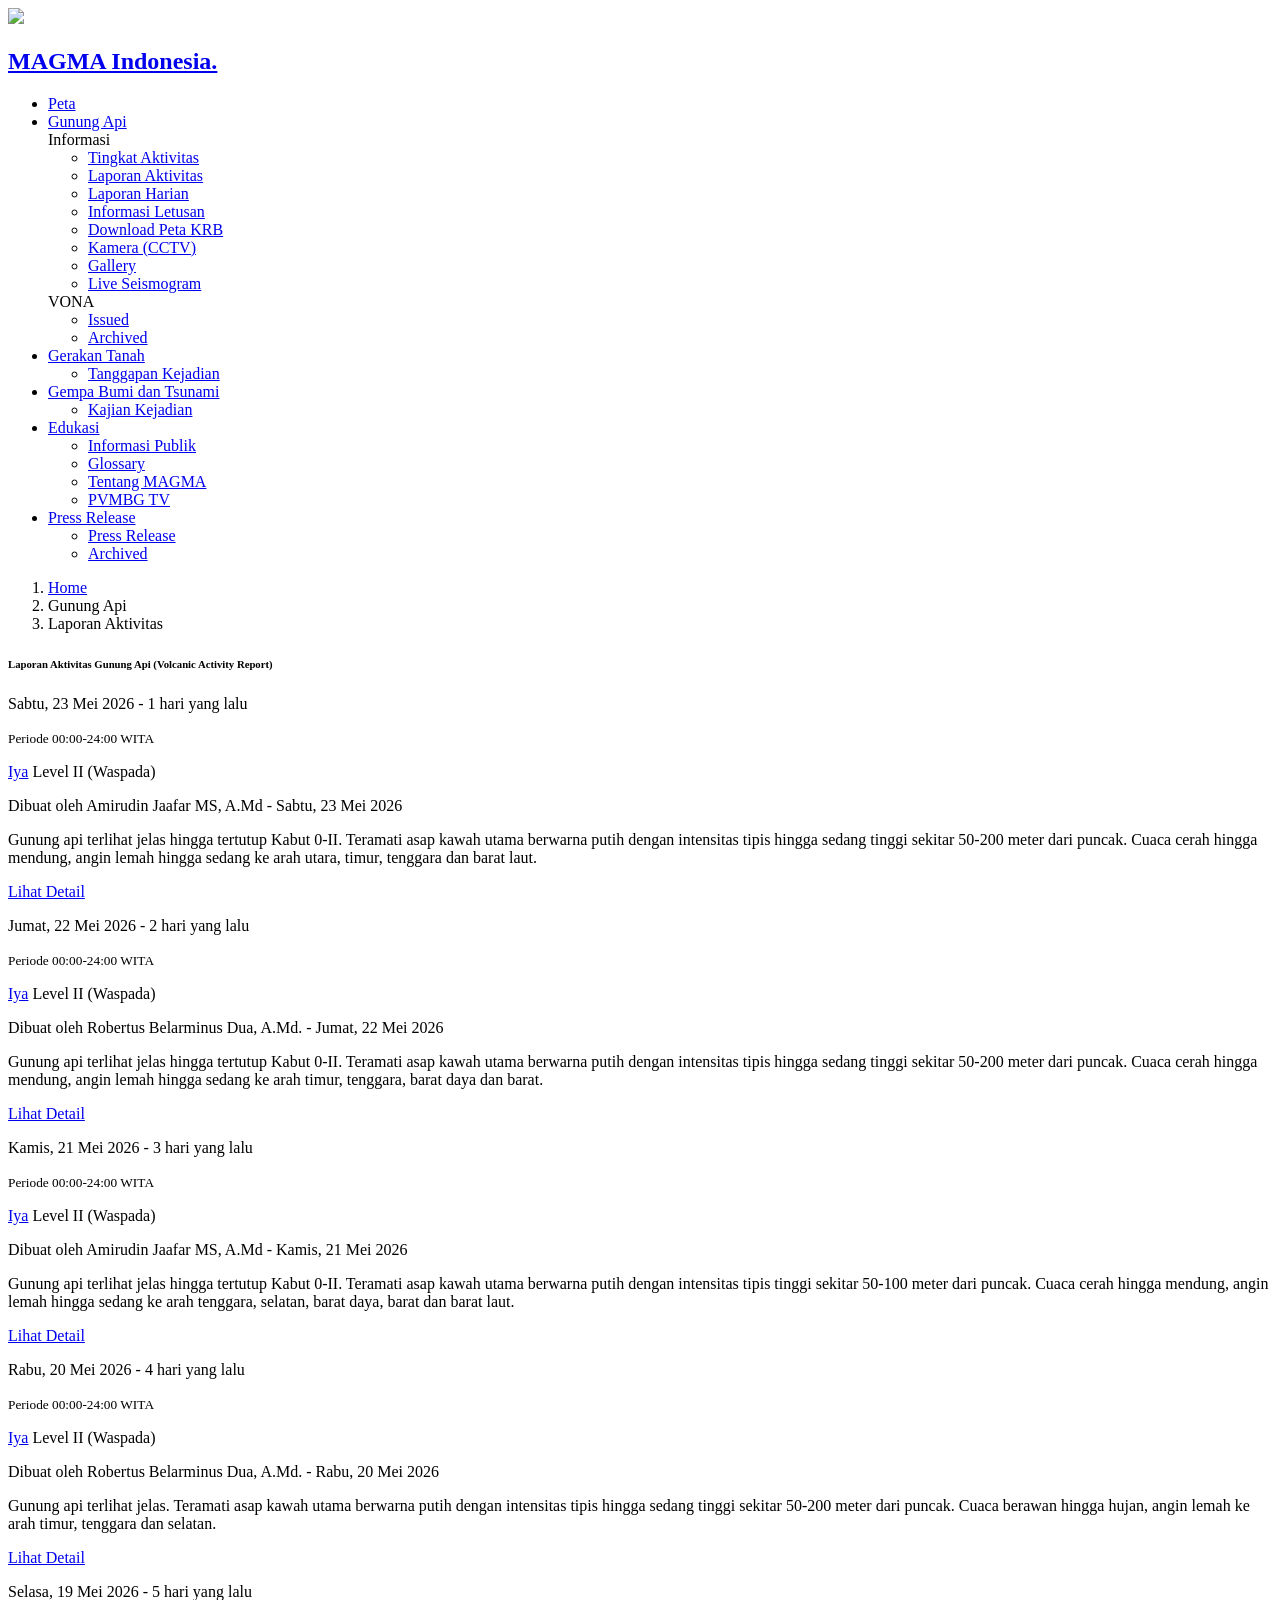
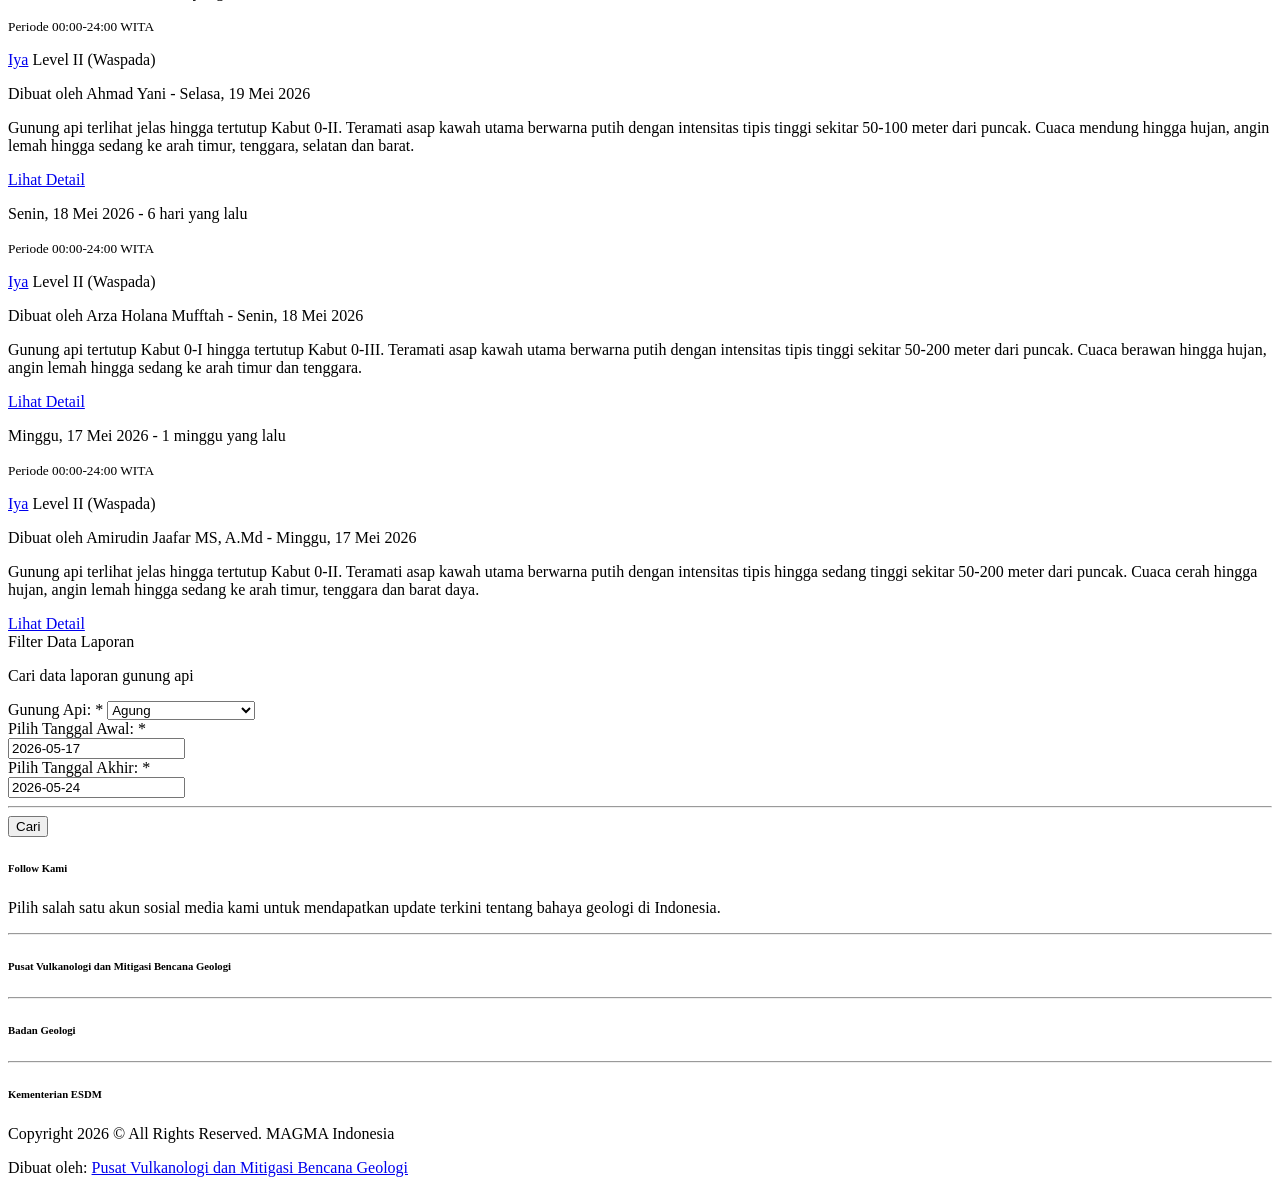
==== data/debug.html @ 9d94d9ad "update volcano data" ====
<!DOCTYPE html>
<html lang="id">

<head>
    <meta charset="utf-8">
    <meta http-equiv="X-UA-Compatible" content="IE=edge">
    <meta name="theme-color" content="#007fff">
    <meta name="csrf-token" content="izAGrKdZR914KlcEN2wjzM2YZmGk2jNeblJcuKtU">
    <meta name="viewport" content="width=device-width, initial-scale=1.0">
    <meta name="keywords" content="magma,esdm,bencana,gunungapi,pvmbg,badan geologi,vona,gempabumi,volcano" />

    <!-- Page title -->
    <title>Laporan Aktivitas Gunung Api
</title>
    <link rel="shortcut icon" href="https://magma.esdm.go.id/favicon.ico">
    <link rel="icon" type="image/png" href="https://magma.esdm.go.id/favicon-16x16.0.png" sizes="16x16">
    <link rel="icon" type="image/png" href="https://magma.esdm.go.id/favicon-32x32.0.png" sizes="32x32">
    <link rel="icon" type="image/png" href="https://magma.esdm.go.id/favicon-96x96.0.png" sizes="96x96">
    <link rel="icon" type="image/png" href="https://magma.esdm.go.id/favicon-192x192.0.png" sizes="192x192">
    <link rel="apple-touch-icon" href="https://magma.esdm.go.id/favicon-180x180.0.png" sizes="180x180">
    <link rel="dns-prefetch" href="https://magma.esdm.go.id">
    <link rel="dns-prefetch" href="https://magma.vsi.esdm.go.id/">
    <link itemprop="thumbnailUrl" href="https://magma.esdm.go.id/snapshot.png">

    <!-- Twitter -->
    <meta name="twitter:site" content="@id_magma">
    <meta name="twitter:creator" content="@KementerianESDM">
    <meta name="twitter:card" content="summary_large_image">
    <meta name="twitter:title" content="Laporan Aktivitas Gunung Api
">
    <meta name="twitter:description" content="MAGMA Indonesia">
    <meta name="twitter:image" content="https://magma.esdm.go.id/snapshot.png">

    <!-- Facebook -->
    <meta property="og:type" content="website"/>
    <meta property="og:url" content="https://magma.esdm.go.id">
    <meta property="og:title" content="Laporan Aktivitas Gunung Api
">
    <meta property="og:description" content="MAGMA Indonesia">
    <meta property="og:image" content="https://magma.esdm.go.id/snapshot.png">
    <meta property="og:image:secure_url" content="https://magma.esdm.go.id/snapshot.png">
    <meta property="og:image:type" content="image/png">
    <meta property="og:image:width" content="1200">
    <meta property="og:image:height" content="630">

    <!-- Meta -->
    <meta name="description" content="MAGMA Indonesia">
    <meta name="author" content="Pusat Vulkanologi dan Mitigasi Bencana Geologi">

    <!-- vendor css -->
    <link href="https://magma.esdm.go.id/slim/lib/font-awesome/css/font-awesome.css" rel="stylesheet">
    <link href="https://magma.esdm.go.id/slim/lib/Ionicons/css/ionicons.css" rel="stylesheet">
    <link href="https://magma.esdm.go.id/slim/lib/select2/css/select2.min.css" rel="stylesheet">

    <!-- Slim CSS -->
    <link rel="stylesheet" href="https://magma.esdm.go.id/css/icon-magma.css">
    <link rel="stylesheet" href="https://magma.esdm.go.id/slim/css/slim.css">
    <link rel="stylesheet" href="https://magma.esdm.go.id/slim/css/slim-magma.css">

    
    <!-- Global site tag (gtag.js) - Google Analytics -->
    <script async src="https://www.googletagmanager.com/gtag/js?id=UA-213713124-1"></script>
    <script>
        window.dataLayer = window.dataLayer || [];
        function gtag(){
            dataLayer.push(arguments);
        }
        gtag('js', new Date());

        gtag('config', 'UA-213713124-1');
    </script>
</head>
<body>

    <!-- Header -->
    <div class="slim-header">
    <div class="container">
        <div class="slim-header-left">
            <span><a href="https://www.esdm.go.id/" target="_blank"><img src="https://magma.esdm.go.id/images/logo/esdm.gif" style="height:32px;"></a></span>
            <h2 class="slim-logo mg-l-10"><span><a href="https://magma.esdm.go.id/v1">MAGMA Indonesia.</a></span></h2>
        </div>
    </div>
</div>
    <!-- Navbar -->
    <div class="slim-navbar">
    <div class="container">
        <ul class="nav">
            <li class="nav-item nav-item-10">
                <a class="nav-link" href="https://magma.esdm.go.id/v1">
                    <i class="icon ion-map"></i>
                    <span class="d-none d-xl-block">Peta </span>
                </a>
            </li>
            <li class="nav-item nav-item-15 with-sub active">
                <a class="nav-link" href="#">
                    <i class="icon icon-volcano-warning"></i>
                    <span class="d-none d-xl-block">Gunung Api </span>
                </a>
                <div class="sub-item">
                    <label class="label-section">Informasi</label>
                    <ul>
                        <li><a href="https://magma.esdm.go.id/v1/gunung-api/tingkat-aktivitas">Tingkat Aktivitas</a></li>
                        <li><a href="https://magma.esdm.go.id/v1/gunung-api/laporan">Laporan Aktivitas</a></li>
                        <li><a href="https://magma.esdm.go.id/v1/gunung-api/laporan-harian">Laporan Harian</a></li>
                        <li><a href="https://magma.esdm.go.id/v1/gunung-api/informasi-letusan">Informasi Letusan</a></li>
                        <li><a href="https://magma.esdm.go.id/v1/gunung-api/peta-kawasan-rawan-bencana">Download Peta KRB</a></li>
                        <li><a href="https://magma.esdm.go.id/v1/gunung-api/cctv">Kamera (CCTV)</a></li>
                        <li><a href="https://magma.esdm.go.id/v1/gunung-api/gallery">Gallery</a></li>
                        <li><a href="https://magma.esdm.go.id/v1/gunung-api/live-seismogram">Live Seismogram</a></li>
                    </ul>
                    <label class="label-section mg-t-15">VONA <i class="icon ion-plane"></i></label>
                    <ul>
                        <li><a href="https://magma.esdm.go.id/vona">Issued</a></li>
                        <li><a href="https://magma.esdm.go.id/v1/vona">Archived</a></li>
                    </ul>
                </div>
            </li>
            <li class="nav-item nav-item-20 with-sub ">
                <a class="nav-link" href="#">
                    <i class="icon icon-landslide"></i>
                    <span class="d-none d-xl-block">Gerakan Tanah </span>
                </a>
                <div class="sub-item">
                    <ul>
                        <li><a href="https://magma.esdm.go.id/v1/gerakan-tanah/tanggapan">Tanggapan Kejadian</a></li>
                    </ul>
                </div>
            </li>
            <li class="nav-item nav-item-25 with-sub ">
                <a class="nav-link" href="#">
                    <i class="icon icon-earthquake"></i>
                    <span class="d-none d-xl-block">Gempa Bumi dan Tsunami</span>
                </a>
                <div class="sub-item">
                    <ul>
                        <li><a href="https://magma.esdm.go.id/v1/gempa-bumi-dan-tsunami/kajian">Kajian Kejadian</a></li>
                    </ul>
                </div>
            </li>
            <li class="nav-item nav-item-15 with-sub ">
                <a class="nav-link" href="#">
                    <i class="icon ion-ios-paper-outline"></i>
                    <span class="d-none d-xl-block">Edukasi </span>
                </a>
                <div class="sub-item">
                    <ul>
                        <li><a href="https://magma.esdm.go.id/v1/edukasi">Informasi Publik</a></li>
                        <li><a href="https://magma.esdm.go.id/v1/edukasi/glossary">Glossary</a></li>
                        <li><a href="https://magma.esdm.go.id/v1/edukasi/magma-indonesia">Tentang MAGMA</a></li>
                        <li><a href="https://www.youtube.com/channel/UCl6iW8jAJ9X-Fv68GIkCG_Q" target="_blank">PVMBG TV</a></li>
                    </ul>
                </div>
            </li>
            <li class="nav-item nav-item-15 with-sub ">
                <a class="nav-link" href="#">
                    <i class="icon ion-ios-bookmarks-outline"></i>
                    <span class="d-none d-xl-block">Press Release </span>
                </a>
                <div class="sub-item">
                    <ul>
                        <li><a href="https://magma.esdm.go.id/press-release">Press Release</a></li>
                        <li><a href="https://magma.esdm.go.id/v1/press-release">Archived</a></li>
                    </ul>
                </div>
            </li>
        </ul>
    </div>
</div>
    <!-- Main Panel -->
    <div class="slim-mainpanel ">
    <div class="container">
        <div class="slim-pageheader">
            <ol class="breadcrumb slim-breadcrumb">
                <li class="breadcrumb-item"><a href="https://magma.esdm.go.id/v1">Home</a></li>
                <li class="breadcrumb-item"><a>Gunung Api</a></li>
<li class="breadcrumb-item active" aria-current="page">Laporan Aktivitas</li>
            </ol>
            <h6 class="slim-pagetitle">Laporan Aktivitas Gunung Api (Volcanic Activity Report)
</h6>
        </div>

        <div class="row row-sm row-timeline">
    <div class="col-lg-8">

                <div class="card pd-30 mg-b-30">

            

            <div class="timeline-group mg-t-20 mg-b-20">
                
                                <div class="timeline-item timeline-day">
                    <div class="timeline-time"></div>
                    <div class="timeline-body">
                        <p class="timeline-date">Sabtu, 23 Mei 2026 - 1 hari yang lalu</p>
                     </div>
                </div>
                
                                <div class="timeline-item">
                    <div class="timeline-time">
                        <small>Periode 00:00-24:00 WITA</small>
                    </div>
                    <div class="timeline-body">
                        <p class="timeline-title"><a href="#">Iya</a>
                                                    <span class="badge badge-warning tx-white">Level II (Waspada)</span>
                            </p>
                        <p class="timeline-author">Dibuat oleh <span class="tx-primary">Amirudin Jaafar MS, A.Md</span> - Sabtu, 23 Mei 2026</p>
                        <div class="card bd-0 bd-b">
                            <div class="row no-gutters">
                                <div class="col-xs-12 col-md-12">
                                    <p>Gunung api terlihat jelas hingga tertutup Kabut 0-II. Teramati asap kawah utama berwarna putih dengan intensitas tipis hingga sedang tinggi sekitar 50-200 meter dari puncak. Cuaca cerah hingga mendung, angin lemah hingga sedang ke arah utara, timur, tenggara dan barat laut. </p>
                                    <a href="https://magma.esdm.go.id/v1/gunung-api/laporan/316362?signature=23a4063247556268918be1ad4d084ca3a4b3a81c49be5d088a3fd3ffa57e6f26" class="card-link">Lihat Detail</a>
                                </div>
                            </div>
                        </div>
                    </div>
                </div>
                
                
                                <div class="timeline-item timeline-day">
                    <div class="timeline-time"></div>
                    <div class="timeline-body">
                        <p class="timeline-date">Jumat, 22 Mei 2026 - 2 hari yang lalu</p>
                     </div>
                </div>
                
                                <div class="timeline-item">
                    <div class="timeline-time">
                        <small>Periode 00:00-24:00 WITA</small>
                    </div>
                    <div class="timeline-body">
                        <p class="timeline-title"><a href="#">Iya</a>
                                                    <span class="badge badge-warning tx-white">Level II (Waspada)</span>
                            </p>
                        <p class="timeline-author">Dibuat oleh <span class="tx-primary">Robertus Belarminus Dua, A.Md.</span> - Jumat, 22 Mei 2026</p>
                        <div class="card bd-0 bd-b">
                            <div class="row no-gutters">
                                <div class="col-xs-12 col-md-12">
                                    <p>Gunung api terlihat jelas hingga tertutup Kabut 0-II. Teramati asap kawah utama berwarna putih dengan intensitas tipis hingga sedang tinggi sekitar 50-200 meter dari puncak. Cuaca cerah hingga mendung, angin lemah hingga sedang ke arah timur, tenggara, barat daya dan barat. </p>
                                    <a href="https://magma.esdm.go.id/v1/gunung-api/laporan/316289?signature=fb4c15b59e097e4c2ee679fe0a010a39b4cafa8a640874bb4e7d9cbe70e10c42" class="card-link">Lihat Detail</a>
                                </div>
                            </div>
                        </div>
                    </div>
                </div>
                
                
                                <div class="timeline-item timeline-day">
                    <div class="timeline-time"></div>
                    <div class="timeline-body">
                        <p class="timeline-date">Kamis, 21 Mei 2026 - 3 hari yang lalu</p>
                     </div>
                </div>
                
                                <div class="timeline-item">
                    <div class="timeline-time">
                        <small>Periode 00:00-24:00 WITA</small>
                    </div>
                    <div class="timeline-body">
                        <p class="timeline-title"><a href="#">Iya</a>
                                                    <span class="badge badge-warning tx-white">Level II (Waspada)</span>
                            </p>
                        <p class="timeline-author">Dibuat oleh <span class="tx-primary">Amirudin Jaafar MS, A.Md</span> - Kamis, 21 Mei 2026</p>
                        <div class="card bd-0 bd-b">
                            <div class="row no-gutters">
                                <div class="col-xs-12 col-md-12">
                                    <p>Gunung api terlihat jelas hingga tertutup Kabut 0-II. Teramati asap kawah utama berwarna putih dengan intensitas tipis tinggi sekitar 50-100 meter dari puncak. Cuaca cerah hingga mendung, angin lemah hingga sedang ke arah tenggara, selatan, barat daya, barat dan barat laut. </p>
                                    <a href="https://magma.esdm.go.id/v1/gunung-api/laporan/316199?signature=b5d12fa86f3ef59e9e86922dac41195d60e199ada518dcdb09639b5f84aa5a48" class="card-link">Lihat Detail</a>
                                </div>
                            </div>
                        </div>
                    </div>
                </div>
                
                
                                <div class="timeline-item timeline-day">
                    <div class="timeline-time"></div>
                    <div class="timeline-body">
                        <p class="timeline-date">Rabu, 20 Mei 2026 - 4 hari yang lalu</p>
                     </div>
                </div>
                
                                <div class="timeline-item">
                    <div class="timeline-time">
                        <small>Periode 00:00-24:00 WITA</small>
                    </div>
                    <div class="timeline-body">
                        <p class="timeline-title"><a href="#">Iya</a>
                                                    <span class="badge badge-warning tx-white">Level II (Waspada)</span>
                            </p>
                        <p class="timeline-author">Dibuat oleh <span class="tx-primary">Robertus Belarminus Dua, A.Md.</span> - Rabu, 20 Mei 2026</p>
                        <div class="card bd-0 bd-b">
                            <div class="row no-gutters">
                                <div class="col-xs-12 col-md-12">
                                    <p>Gunung api terlihat jelas. Teramati asap kawah utama berwarna putih dengan intensitas tipis hingga sedang tinggi sekitar 50-200 meter dari puncak. Cuaca berawan hingga hujan, angin lemah ke arah timur, tenggara dan selatan. </p>
                                    <a href="https://magma.esdm.go.id/v1/gunung-api/laporan/316113?signature=5d51a34670b6c541ec24b36579b0902650d4d9a52ac9d5f2068bf8ab67729e5f" class="card-link">Lihat Detail</a>
                                </div>
                            </div>
                        </div>
                    </div>
                </div>
                
                
                                <div class="timeline-item timeline-day">
                    <div class="timeline-time"></div>
                    <div class="timeline-body">
                        <p class="timeline-date">Selasa, 19 Mei 2026 - 5 hari yang lalu</p>
                     </div>
                </div>
                
                                <div class="timeline-item">
                    <div class="timeline-time">
                        <small>Periode 00:00-24:00 WITA</small>
                    </div>
                    <div class="timeline-body">
                        <p class="timeline-title"><a href="#">Iya</a>
                                                    <span class="badge badge-warning tx-white">Level II (Waspada)</span>
                            </p>
                        <p class="timeline-author">Dibuat oleh <span class="tx-primary">Ahmad Yani</span> - Selasa, 19 Mei 2026</p>
                        <div class="card bd-0 bd-b">
                            <div class="row no-gutters">
                                <div class="col-xs-12 col-md-12">
                                    <p>Gunung api terlihat jelas hingga tertutup Kabut 0-II. Teramati asap kawah utama berwarna putih dengan intensitas tipis tinggi sekitar 50-100 meter dari puncak. Cuaca mendung hingga hujan, angin lemah hingga sedang ke arah timur, tenggara, selatan dan barat. </p>
                                    <a href="https://magma.esdm.go.id/v1/gunung-api/laporan/316036?signature=3a2b2433fe296618f76ab4b224381fcead513b5dabf8935848badaebe28c27d6" class="card-link">Lihat Detail</a>
                                </div>
                            </div>
                        </div>
                    </div>
                </div>
                
                
                                <div class="timeline-item timeline-day">
                    <div class="timeline-time"></div>
                    <div class="timeline-body">
                        <p class="timeline-date">Senin, 18 Mei 2026 - 6 hari yang lalu</p>
                     </div>
                </div>
                
                                <div class="timeline-item">
                    <div class="timeline-time">
                        <small>Periode 00:00-24:00 WITA</small>
                    </div>
                    <div class="timeline-body">
                        <p class="timeline-title"><a href="#">Iya</a>
                                                    <span class="badge badge-warning tx-white">Level II (Waspada)</span>
                            </p>
                        <p class="timeline-author">Dibuat oleh <span class="tx-primary">Arza Holana Mufftah</span> - Senin, 18 Mei 2026</p>
                        <div class="card bd-0 bd-b">
                            <div class="row no-gutters">
                                <div class="col-xs-12 col-md-12">
                                    <p>Gunung api tertutup Kabut 0-I hingga tertutup Kabut 0-III. Teramati asap kawah utama berwarna putih dengan intensitas tipis tinggi sekitar 50-200 meter dari puncak. Cuaca berawan hingga hujan, angin lemah hingga sedang ke arah timur dan tenggara. </p>
                                    <a href="https://magma.esdm.go.id/v1/gunung-api/laporan/315941?signature=a27db870884a4105f92740f347c3bfb7a1f8d95af1a8e44e566303789b4bd67c" class="card-link">Lihat Detail</a>
                                </div>
                            </div>
                        </div>
                    </div>
                </div>
                
                
                                <div class="timeline-item timeline-day">
                    <div class="timeline-time"></div>
                    <div class="timeline-body">
                        <p class="timeline-date">Minggu, 17 Mei 2026 - 1 minggu yang lalu</p>
                     </div>
                </div>
                
                                <div class="timeline-item">
                    <div class="timeline-time">
                        <small>Periode 00:00-24:00 WITA</small>
                    </div>
                    <div class="timeline-body">
                        <p class="timeline-title"><a href="#">Iya</a>
                                                    <span class="badge badge-warning tx-white">Level II (Waspada)</span>
                            </p>
                        <p class="timeline-author">Dibuat oleh <span class="tx-primary">Amirudin Jaafar MS, A.Md</span> - Minggu, 17 Mei 2026</p>
                        <div class="card bd-0 bd-b">
                            <div class="row no-gutters">
                                <div class="col-xs-12 col-md-12">
                                    <p>Gunung api terlihat jelas hingga tertutup Kabut 0-II. Teramati asap kawah utama berwarna putih dengan intensitas tipis hingga sedang tinggi sekitar 50-200 meter dari puncak. Cuaca cerah hingga hujan, angin lemah hingga sedang ke arah timur, tenggara dan barat daya. </p>
                                    <a href="https://magma.esdm.go.id/v1/gunung-api/laporan/315856?signature=13775902e6aca395e2fc45bde2648ecb3d767ac00674ff8d9ee0603859bb72a4" class="card-link">Lihat Detail</a>
                                </div>
                            </div>
                        </div>
                    </div>
                </div>
                
                            </div>

            

        </div>
            </div>

    <div class="col-lg-4">
        <div class="card card-connection">
            <label class="slim-card-title">Filter Data Laporan</label>
            <p>Cari data laporan gunung api</p>
            <form class="form-layout" role="form" method="GET" action="https://magma.esdm.go.id/v1/gunung-api/laporan/search/q">
                <div class="row">
                    <div class="col-lg-12">
                        <div class="form-group mg-t-10">
                            <label class="form-control-label">Gunung Api: <span class="tx-danger">*</span></label>
                            <select name="code" class="form-control select2-show-search" data-placeholder="Pilih Gunung Api">
                                <option label="Choose one"></option>
                                                                                                <option value="AGU" selected>Agung</option>
                                                                                                                                <option value="AMB">Ambang</option>
                                                                                                                                <option value="KRA">Anak Krakatau</option>
                                                                                                                                <option value="RAN">Anak Ranakah</option>
                                                                                                                                <option value="WEL">Arjuno Welirang</option>
                                                                                                                                <option value="AWU">Awu</option>
                                                                                                                                <option value="BAN">Banda Api</option>
                                                                                                                                <option value="BAT">Batur</option>
                                                                                                                                <option value="TAR">Batutara</option>
                                                                                                                                <option value="BRO">Bromo</option>
                                                                                                                                <option value="TEL">Bur Ni Telong</option>
                                                                                                                                <option value="CER">Ciremai</option>
                                                                                                                                <option value="COL">Colo</option>
                                                                                                                                <option value="DEM">Dempo</option>
                                                                                                                                <option value="DIE">Dieng</option>
                                                                                                                                <option value="DUK">Dukono</option>
                                                                                                                                <option value="EBU">Ebulobo</option>
                                                                                                                                <option value="EGO">Egon</option>
                                                                                                                                <option value="GAL">Galunggung</option>
                                                                                                                                <option value="GML">Gamalama</option>
                                                                                                                                <option value="GMK">Gamkonora</option>
                                                                                                                                <option value="GED">Gede</option>
                                                                                                                                <option value="GUN">Guntur</option>
                                                                                                                                <option value="HOB">Hobal</option>
                                                                                                                                <option value="IBU">Ibu</option>
                                                                                                                                <option value="IJE">Ijen</option>
                                                                                                                                <option value="WER">Ile Werung</option>
                                                                                                                                <option value="BOL">Ili Boleng</option>
                                                                                                                                <option value="LEW">Ili Lewotolok</option>
                                                                                                                                <option value="LIK">Inielika</option>
                                                                                                                                <option value="RIE">Inierie</option>
                                                                                                                                <option value="IYA">Iya</option>
                                                                                                                                <option value="KAB">Kaba</option>
                                                                                                                                <option value="KAR">Karangetang</option>
                                                                                                                                <option value="KLM">Kelimutu</option>
                                                                                                                                <option value="KLD">Kelud</option>
                                                                                                                                <option value="KER">Kerinci</option>
                                                                                                                                <option value="KIE">Kie Besi</option>
                                                                                                                                <option value="LAM">Lamongan</option>
                                                                                                                                <option value="LER">Lereboleng</option>
                                                                                                                                <option value="LWK">Lewotobi Laki-laki</option>
                                                                                                                                <option value="LWP">Lewotobi Perempuan</option>
                                                                                                                                <option value="LOK">Lokon</option>
                                                                                                                                <option value="MAH">Mahawu</option>
                                                                                                                                <option value="MAR">Marapi</option>
                                                                                                                                <option value="MER">Merapi</option>
                                                                                                                                <option value="PAP">Papandayan</option>
                                                                                                                                <option value="PEU">Peut Sague</option>
                                                                                                                                <option value="RAU">Raung</option>
                                                                                                                                <option value="RIN">Rinjani</option>
                                                                                                                                <option value="ROK">Rokatenda</option>
                                                                                                                                <option value="RUA">Ruang</option>
                                                                                                                                <option value="SAL">Salak</option>
                                                                                                                                <option value="SAN">Sangeangapi</option>
                                                                                                                                <option value="SMR">Semeru</option>
                                                                                                                                <option value="SEU">Seulawah Agam</option>
                                                                                                                                <option value="SIN">Sinabung</option>
                                                                                                                                <option value="SIR">Sirung</option>
                                                                                                                                <option value="SLA">Slamet</option>
                                                                                                                                <option value="SOP">Soputan</option>
                                                                                                                                <option value="SOR">Sorikmarapi</option>
                                                                                                                                <option value="SBG">Sumbing</option>
                                                                                                                                <option value="SUN">Sundoro</option>
                                                                                                                                <option value="TAL">Talang</option>
                                                                                                                                <option value="TAM">Tambora</option>
                                                                                                                                <option value="TAN">Tandikat</option>
                                                                                                                                <option value="TGK">Tangkoko</option>
                                                                                                                                <option value="TPR">Tangkuban Parahu</option>
                                                                                                                                <option value="TEO">Teon</option>
                                                                                                                                <option value="WUR">Wurlali</option>
                                                                                            </select>
                        </div>
                        <div class="form-group">
                            <label class="form-control-label">Pilih Tanggal Awal: <span class="tx-danger">*</span></label>
                            <div class="input-group">
                                <div class="input-group-prepend">
                                    <div class="input-group-text">
                                    <i class="icon ion-calendar tx-16 lh-0 op-6"></i>
                                    </div>
                                </div>
                                <input id="start" value="2026-05-17" name="start" type="text" class="form-control fc-datepicker" placeholder="2026-05-17">
                            </div>
                        </div>
                        <div class="form-group">
                            <label class="form-control-label">Pilih Tanggal Akhir: <span class="tx-danger">*</span></label>
                            <div class="input-group">
                                <div class="input-group-prepend">
                                    <div class="input-group-text">
                                    <i class="icon ion-calendar tx-16 lh-0 op-6"></i>
                                    </div>
                                </div>
                                <input id="end" value="2026-05-24" name="end" type="text" class="form-control fc-datepicker" placeholder="2026-05-24">
                            </div>
                        </div>
                        <hr>
                        <div class="form-group">
                            <button type="submit" class="form-control btn btn-primary btn-block mg-b-10">Cari</button>
                        </div>
                    </div>
                </div>
            </form>
        </div>

        <div class="mg-t-20">
            <div class="card pd-20">
    <h6 class="slim-card-title">Follow Kami</h6>
    <p>Pilih salah satu akun sosial media kami untuk mendapatkan update terkini tentang bahaya geologi di Indonesia.</p>
    <hr>
    <h6 class="slim-card-title">Pusat Vulkanologi dan Mitigasi Bencana Geologi</h6>
    <div class="tx-20">
        <a href="https://www.facebook.com/pvmbg" class="tx-primary mg-r-5"><i class="fa fa-facebook"></i></a>
        <a href="https://twitter.com/pvmbg_" class="tx-info mg-r-5"><i class="fa fa-twitter"></i></a>
        <a href="https://www.instagram.com/pvmbg_/" class="tx-pink mg-r-5"><i class="fa fa-instagram"></i></a>
    </div>
    <hr>
    <h6 class="slim-card-title">Badan Geologi</h6>
    <div class="tx-20">
        <a href="https://www.facebook.com/Badan-Geologi-401815270183848/" class="tx-primary mg-r-5"><i class="fa fa-facebook"></i></a>
        <a href="https://twitter.com/kabargeologi" class="tx-info mg-r-5"><i class="fa fa-twitter"></i></a>
        <a href="https://www.instagram.com/kabargeologi/" class="tx-pink mg-r-5"><i class="fa fa-instagram"></i></a>
    </div>
    <hr>
    <h6 class="slim-card-title">Kementerian ESDM</h6>
    <div class="tx-20">
        <a href="https://www.facebook.com/kesdm/" class="tx-primary mg-r-5"><i class="fa fa-facebook"></i></a>
        <a href="https://twitter.com/kementerianesdm" class="tx-info mg-r-5"><i class="fa fa-twitter"></i></a>
        <a href="https://www.instagram.com/kesdm/" class="tx-pink mg-r-5"><i class="fa fa-instagram"></i></a>
    </div>
</div>        </div>
    </div>
</div>
    </div>
</div>
    <!-- Footer -->
    <div class="slim-footer">
    <div class="container">
        <p>Copyright 2026 &copy; All Rights Reserved. MAGMA Indonesia</p>
        <p>Dibuat oleh: <a href="#">Pusat Vulkanologi dan Mitigasi Bencana Geologi</a></p>
    </div>
</div>
    <!-- Vendor scripts -->
    <script src="https://magma.esdm.go.id/slim/lib/jquery/js/jquery.js"></script>
<script src="https://magma.esdm.go.id/slim/lib/popper.js/js/popper.js"></script>
<script src="https://magma.esdm.go.id/slim/lib/bootstrap/js/bootstrap.js"></script>
<script src="https://magma.esdm.go.id/slim/js/slim.js"></script>
<script src="https://magma.esdm.go.id/slim/lib/moment/js/moment.js"></script>
<script src="https://magma.esdm.go.id/slim/lib/jquery-ui/js/jquery-ui.js"></script>
<script src="https://magma.esdm.go.id/slim/lib/select2/js/select2.full.min.js"></script>
<script>
$(function(){
    'use strict'

    // Datepicker
    $('.fc-datepicker').datepicker({
        constrainInput: true,
        dateFormat: 'yy-mm-dd',
        showOtherMonths: true,
        selectOtherMonths: true,
        maxDate: 0,
        minDate: new Date(2018, 1 - 1, 1)
    });

    $('#start').datepicker({
        defaultDate: -7
    });

});
</script>

</body>
</html>
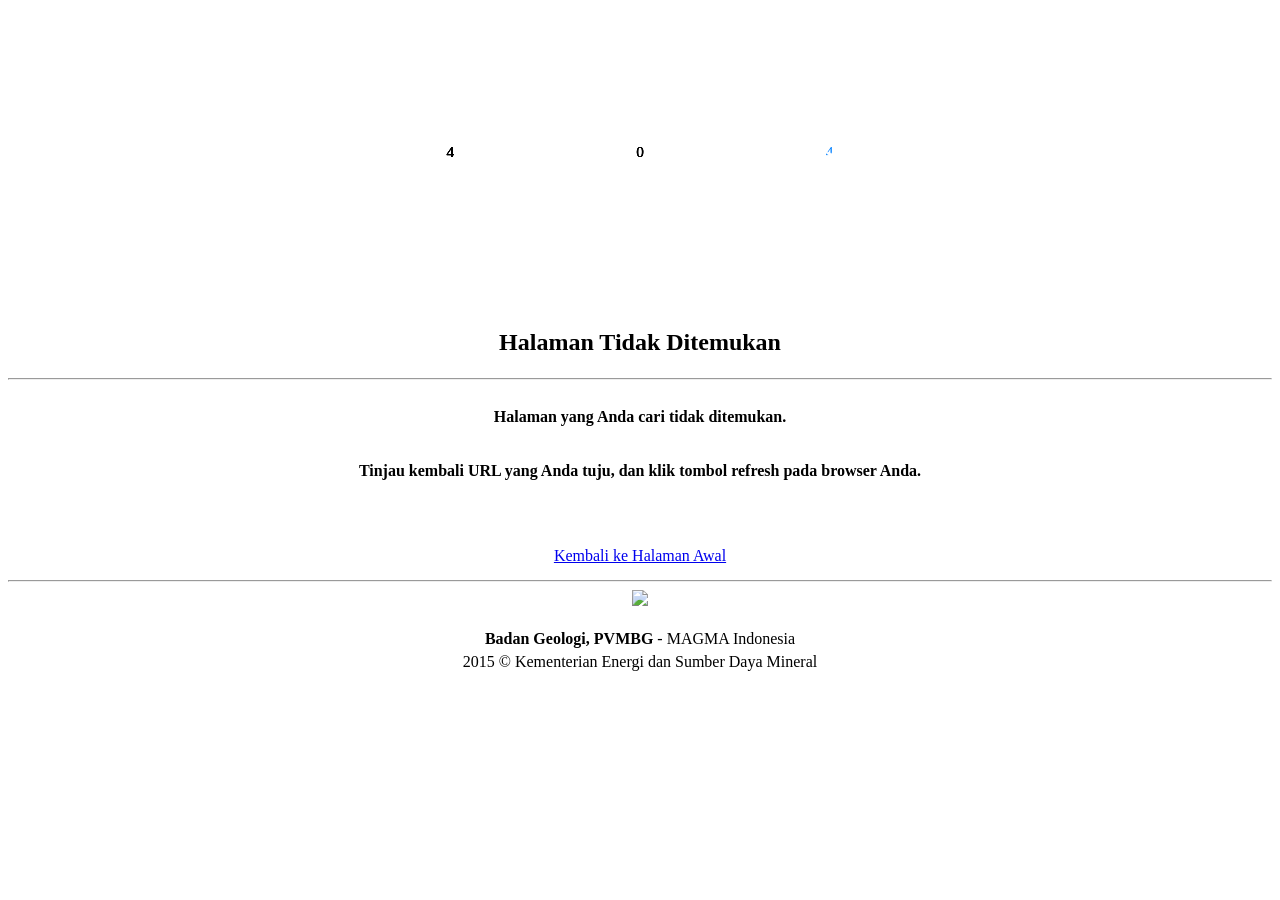
==== commit 7a288f21: "update volcano data" ====
--- a/data/debug.html
+++ b/data/debug.html
@@ -3,572 +3,83 @@
 
 <head>
     <meta charset="utf-8">
+    <meta name="viewport" content="width=device-width, initial-scale=1.0">
     <meta http-equiv="X-UA-Compatible" content="IE=edge">
-    <meta name="theme-color" content="#007fff">
-    <meta name="csrf-token" content="izAGrKdZR914KlcEN2wjzM2YZmGk2jNeblJcuKtU">
-    <meta name="viewport" content="width=device-width, initial-scale=1.0">
-    <meta name="keywords" content="magma,esdm,bencana,gunungapi,pvmbg,badan geologi,vona,gempabumi,volcano" />
 
     <!-- Page title -->
-    <title>Laporan Aktivitas Gunung Api
-</title>
-    <link rel="shortcut icon" href="https://magma.esdm.go.id/favicon.ico">
-    <link rel="icon" type="image/png" href="https://magma.esdm.go.id/favicon-16x16.0.png" sizes="16x16">
-    <link rel="icon" type="image/png" href="https://magma.esdm.go.id/favicon-32x32.0.png" sizes="32x32">
-    <link rel="icon" type="image/png" href="https://magma.esdm.go.id/favicon-96x96.0.png" sizes="96x96">
-    <link rel="icon" type="image/png" href="https://magma.esdm.go.id/favicon-192x192.0.png" sizes="192x192">
-    <link rel="apple-touch-icon" href="https://magma.esdm.go.id/favicon-180x180.0.png" sizes="180x180">
-    <link rel="dns-prefetch" href="https://magma.esdm.go.id">
-    <link rel="dns-prefetch" href="https://magma.vsi.esdm.go.id/">
-    <link itemprop="thumbnailUrl" href="https://magma.esdm.go.id/snapshot.png">
+    <title>Halaman Tidak Ditemukan</title>
+    <link href="https://magma.esdm.go.id/favicon.png" rel="shortcut icon">
+    <link rel="stylesheet" href="https://magma.esdm.go.id/vendor/bootstrap/dist/css/bootstrap.css" />
+    <link rel="stylesheet" href="https://magma.esdm.go.id/styles/style.css">
+    <link rel="stylesheet" href="https://magma.esdm.go.id/styles/app.css">
+    <link rel="stylesheet" href="https://magma.esdm.go.id/styles/404.min.css">
 
-    <!-- Twitter -->
-    <meta name="twitter:site" content="@id_magma">
-    <meta name="twitter:creator" content="@KementerianESDM">
-    <meta name="twitter:card" content="summary_large_image">
-    <meta name="twitter:title" content="Laporan Aktivitas Gunung Api
-">
-    <meta name="twitter:description" content="MAGMA Indonesia">
-    <meta name="twitter:image" content="https://magma.esdm.go.id/snapshot.png">
+</head>
 
-    <!-- Facebook -->
-    <meta property="og:type" content="website"/>
-    <meta property="og:url" content="https://magma.esdm.go.id">
-    <meta property="og:title" content="Laporan Aktivitas Gunung Api
-">
-    <meta property="og:description" content="MAGMA Indonesia">
-    <meta property="og:image" content="https://magma.esdm.go.id/snapshot.png">
-    <meta property="og:image:secure_url" content="https://magma.esdm.go.id/snapshot.png">
-    <meta property="og:image:type" content="image/png">
-    <meta property="og:image:width" content="1200">
-    <meta property="og:image:height" content="630">
+<body class="blank" style="line-height: 2em; background-color: #fff;">
+    <div class="error-container" style="text-align: center;padding-bottom: 0;">
+        <svg viewBox="0 0 1320 300">
+            <!--pattern-->
+            <defs>
+                <pattern id="GPattern" x="0" y="0" width="20" height="20" patternUnits="userSpaceOnUse" patternTransform="rotate(35)">
+                    <animateTransform attributeType="xml" attributeName="patternTransform" type="rotate" from="35" to="395" begin="0" dur="160s"
+                        repeatCount="indefinite" />
+                    <circle cx="10" cy="10" r="10" stroke="none" fill="#007fff">
+                        <animate attributeName="r" type="xml" from="1" to="1" values="1; 10; 1" begin="0s" dur="2s" repeatCount="indefinite" />
+                    </circle>
+                </pattern>
+            </defs>
 
-    <!-- Meta -->
-    <meta name="description" content="MAGMA Indonesia">
-    <meta name="author" content="Pusat Vulkanologi dan Mitigasi Bencana Geologi">
+            <!-- Symbol -->
+            <symbol id="s-text">
+                <text text-anchor="middle" x="35%" y="50%" dy=".35em">
+                    4
+                </text>
+            </symbol>
+            <symbol id="v-text">
+                <text text-anchor="middle" x="50%" y="50%" dy=".35em">
+                    0
+                </text>
+            </symbol>
+            <symbol id="g-text">
+                <text text-anchor="middle" x="65%" y="50%" dy=".35em">
+                    4
+                </text>
+            </symbol>
+            <!-- Duplicate symbols -->
+            <use xlink:href="#s-text" class="text"></use>
+            <use xlink:href="#s-text" class="text"></use>
+            <use xlink:href="#s-text" class="text"></use>
+            <use xlink:href="#s-text" class="text"></use>
+            <use xlink:href="#s-text" class="text"></use>
+            <use xlink:href="#v-text" class="text1">
 
-    <!-- vendor css -->
-    <link href="https://magma.esdm.go.id/slim/lib/font-awesome/css/font-awesome.css" rel="stylesheet">
-    <link href="https://magma.esdm.go.id/slim/lib/Ionicons/css/ionicons.css" rel="stylesheet">
-    <link href="https://magma.esdm.go.id/slim/lib/select2/css/select2.min.css" rel="stylesheet">
+            </use>
+            <use xlink:href="#v-text" class="text1"></use>
+            <use xlink:href="#v-text" class="text1"></use>
 
-    <!-- Slim CSS -->
-    <link rel="stylesheet" href="https://magma.esdm.go.id/css/icon-magma.css">
-    <link rel="stylesheet" href="https://magma.esdm.go.id/slim/css/slim.css">
-    <link rel="stylesheet" href="https://magma.esdm.go.id/slim/css/slim-magma.css">
 
-    
-    <!-- Global site tag (gtag.js) - Google Analytics -->
-    <script async src="https://www.googletagmanager.com/gtag/js?id=UA-213713124-1"></script>
-    <script>
-        window.dataLayer = window.dataLayer || [];
-        function gtag(){
-            dataLayer.push(arguments);
-        }
-        gtag('js', new Date());
+            <use id="g-usetag" xlink:href="#g-text" class="text2" style="fill: url(#GPattern)" /></use>
 
-        gtag('config', 'UA-213713124-1');
-    </script>
-</head>
-<body>
+        </svg>
+        <h2>Halaman Tidak Ditemukan</h2>
+        <hr>
+        <h4 style="line-height: inherit;">
+            Halaman yang Anda cari tidak ditemukan.
+        </h4>
+        <h4 style="line-height: inherit;">
+            Tinjau kembali URL yang Anda tuju, dan klik tombol refresh pada browser Anda.
+        </h4>
+        <br>
+        <a href="https://magma.esdm.go.id" class="btn btn-lg btn-magma">Kembali ke Halaman Awal</a>
+        <hr>
+    </div>
+    <div class="error-container" style="text-align: center;padding: 0;line-height: 1.42857143;">
+        <img style="max-width: 60px;margin-bottom: 15px;" src="https://magma.esdm.go.id/images/logo/esdm.gif">
+        <br>
+        <strong>Badan Geologi, PVMBG</strong> - MAGMA Indonesia
+        <br/> 2015 &copy; Kementerian Energi dan Sumber Daya Mineral
+    </div>
+</body>
 
-    <!-- Header -->
-    <div class="slim-header">
-    <div class="container">
-        <div class="slim-header-left">
-            <span><a href="https://www.esdm.go.id/" target="_blank"><img src="https://magma.esdm.go.id/images/logo/esdm.gif" style="height:32px;"></a></span>
-            <h2 class="slim-logo mg-l-10"><span><a href="https://magma.esdm.go.id/v1">MAGMA Indonesia.</a></span></h2>
-        </div>
-    </div>
-</div>
-    <!-- Navbar -->
-    <div class="slim-navbar">
-    <div class="container">
-        <ul class="nav">
-            <li class="nav-item nav-item-10">
-                <a class="nav-link" href="https://magma.esdm.go.id/v1">
-                    <i class="icon ion-map"></i>
-                    <span class="d-none d-xl-block">Peta </span>
-                </a>
-            </li>
-            <li class="nav-item nav-item-15 with-sub active">
-                <a class="nav-link" href="#">
-                    <i class="icon icon-volcano-warning"></i>
-                    <span class="d-none d-xl-block">Gunung Api </span>
-                </a>
-                <div class="sub-item">
-                    <label class="label-section">Informasi</label>
-                    <ul>
-                        <li><a href="https://magma.esdm.go.id/v1/gunung-api/tingkat-aktivitas">Tingkat Aktivitas</a></li>
-                        <li><a href="https://magma.esdm.go.id/v1/gunung-api/laporan">Laporan Aktivitas</a></li>
-                        <li><a href="https://magma.esdm.go.id/v1/gunung-api/laporan-harian">Laporan Harian</a></li>
-                        <li><a href="https://magma.esdm.go.id/v1/gunung-api/informasi-letusan">Informasi Letusan</a></li>
-                        <li><a href="https://magma.esdm.go.id/v1/gunung-api/peta-kawasan-rawan-bencana">Download Peta KRB</a></li>
-                        <li><a href="https://magma.esdm.go.id/v1/gunung-api/cctv">Kamera (CCTV)</a></li>
-                        <li><a href="https://magma.esdm.go.id/v1/gunung-api/gallery">Gallery</a></li>
-                        <li><a href="https://magma.esdm.go.id/v1/gunung-api/live-seismogram">Live Seismogram</a></li>
-                    </ul>
-                    <label class="label-section mg-t-15">VONA <i class="icon ion-plane"></i></label>
-                    <ul>
-                        <li><a href="https://magma.esdm.go.id/vona">Issued</a></li>
-                        <li><a href="https://magma.esdm.go.id/v1/vona">Archived</a></li>
-                    </ul>
-                </div>
-            </li>
-            <li class="nav-item nav-item-20 with-sub ">
-                <a class="nav-link" href="#">
-                    <i class="icon icon-landslide"></i>
-                    <span class="d-none d-xl-block">Gerakan Tanah </span>
-                </a>
-                <div class="sub-item">
-                    <ul>
-                        <li><a href="https://magma.esdm.go.id/v1/gerakan-tanah/tanggapan">Tanggapan Kejadian</a></li>
-                    </ul>
-                </div>
-            </li>
-            <li class="nav-item nav-item-25 with-sub ">
-                <a class="nav-link" href="#">
-                    <i class="icon icon-earthquake"></i>
-                    <span class="d-none d-xl-block">Gempa Bumi dan Tsunami</span>
-                </a>
-                <div class="sub-item">
-                    <ul>
-                        <li><a href="https://magma.esdm.go.id/v1/gempa-bumi-dan-tsunami/kajian">Kajian Kejadian</a></li>
-                    </ul>
-                </div>
-            </li>
-            <li class="nav-item nav-item-15 with-sub ">
-                <a class="nav-link" href="#">
-                    <i class="icon ion-ios-paper-outline"></i>
-                    <span class="d-none d-xl-block">Edukasi </span>
-                </a>
-                <div class="sub-item">
-                    <ul>
-                        <li><a href="https://magma.esdm.go.id/v1/edukasi">Informasi Publik</a></li>
-                        <li><a href="https://magma.esdm.go.id/v1/edukasi/glossary">Glossary</a></li>
-                        <li><a href="https://magma.esdm.go.id/v1/edukasi/magma-indonesia">Tentang MAGMA</a></li>
-                        <li><a href="https://www.youtube.com/channel/UCl6iW8jAJ9X-Fv68GIkCG_Q" target="_blank">PVMBG TV</a></li>
-                    </ul>
-                </div>
-            </li>
-            <li class="nav-item nav-item-15 with-sub ">
-                <a class="nav-link" href="#">
-                    <i class="icon ion-ios-bookmarks-outline"></i>
-                    <span class="d-none d-xl-block">Press Release </span>
-                </a>
-                <div class="sub-item">
-                    <ul>
-                        <li><a href="https://magma.esdm.go.id/press-release">Press Release</a></li>
-                        <li><a href="https://magma.esdm.go.id/v1/press-release">Archived</a></li>
-                    </ul>
-                </div>
-            </li>
-        </ul>
-    </div>
-</div>
-    <!-- Main Panel -->
-    <div class="slim-mainpanel ">
-    <div class="container">
-        <div class="slim-pageheader">
-            <ol class="breadcrumb slim-breadcrumb">
-                <li class="breadcrumb-item"><a href="https://magma.esdm.go.id/v1">Home</a></li>
-                <li class="breadcrumb-item"><a>Gunung Api</a></li>
-<li class="breadcrumb-item active" aria-current="page">Laporan Aktivitas</li>
-            </ol>
-            <h6 class="slim-pagetitle">Laporan Aktivitas Gunung Api (Volcanic Activity Report)
-</h6>
-        </div>
-
-        <div class="row row-sm row-timeline">
-    <div class="col-lg-8">
-
-                <div class="card pd-30 mg-b-30">
-
-            
-
-            <div class="timeline-group mg-t-20 mg-b-20">
-                
-                                <div class="timeline-item timeline-day">
-                    <div class="timeline-time"></div>
-                    <div class="timeline-body">
-                        <p class="timeline-date">Sabtu, 23 Mei 2026 - 1 hari yang lalu</p>
-                     </div>
-                </div>
-                
-                                <div class="timeline-item">
-                    <div class="timeline-time">
-                        <small>Periode 00:00-24:00 WITA</small>
-                    </div>
-                    <div class="timeline-body">
-                        <p class="timeline-title"><a href="#">Iya</a>
-                                                    <span class="badge badge-warning tx-white">Level II (Waspada)</span>
-                            </p>
-                        <p class="timeline-author">Dibuat oleh <span class="tx-primary">Amirudin Jaafar MS, A.Md</span> - Sabtu, 23 Mei 2026</p>
-                        <div class="card bd-0 bd-b">
-                            <div class="row no-gutters">
-                                <div class="col-xs-12 col-md-12">
-                                    <p>Gunung api terlihat jelas hingga tertutup Kabut 0-II. Teramati asap kawah utama berwarna putih dengan intensitas tipis hingga sedang tinggi sekitar 50-200 meter dari puncak. Cuaca cerah hingga mendung, angin lemah hingga sedang ke arah utara, timur, tenggara dan barat laut. </p>
-                                    <a href="https://magma.esdm.go.id/v1/gunung-api/laporan/316362?signature=23a4063247556268918be1ad4d084ca3a4b3a81c49be5d088a3fd3ffa57e6f26" class="card-link">Lihat Detail</a>
-                                </div>
-                            </div>
-                        </div>
-                    </div>
-                </div>
-                
-                
-                                <div class="timeline-item timeline-day">
-                    <div class="timeline-time"></div>
-                    <div class="timeline-body">
-                        <p class="timeline-date">Jumat, 22 Mei 2026 - 2 hari yang lalu</p>
-                     </div>
-                </div>
-                
-                                <div class="timeline-item">
-                    <div class="timeline-time">
-                        <small>Periode 00:00-24:00 WITA</small>
-                    </div>
-                    <div class="timeline-body">
-                        <p class="timeline-title"><a href="#">Iya</a>
-                                                    <span class="badge badge-warning tx-white">Level II (Waspada)</span>
-                            </p>
-                        <p class="timeline-author">Dibuat oleh <span class="tx-primary">Robertus Belarminus Dua, A.Md.</span> - Jumat, 22 Mei 2026</p>
-                        <div class="card bd-0 bd-b">
-                            <div class="row no-gutters">
-                                <div class="col-xs-12 col-md-12">
-                                    <p>Gunung api terlihat jelas hingga tertutup Kabut 0-II. Teramati asap kawah utama berwarna putih dengan intensitas tipis hingga sedang tinggi sekitar 50-200 meter dari puncak. Cuaca cerah hingga mendung, angin lemah hingga sedang ke arah timur, tenggara, barat daya dan barat. </p>
-                                    <a href="https://magma.esdm.go.id/v1/gunung-api/laporan/316289?signature=fb4c15b59e097e4c2ee679fe0a010a39b4cafa8a640874bb4e7d9cbe70e10c42" class="card-link">Lihat Detail</a>
-                                </div>
-                            </div>
-                        </div>
-                    </div>
-                </div>
-                
-                
-                                <div class="timeline-item timeline-day">
-                    <div class="timeline-time"></div>
-                    <div class="timeline-body">
-                        <p class="timeline-date">Kamis, 21 Mei 2026 - 3 hari yang lalu</p>
-                     </div>
-                </div>
-                
-                                <div class="timeline-item">
-                    <div class="timeline-time">
-                        <small>Periode 00:00-24:00 WITA</small>
-                    </div>
-                    <div class="timeline-body">
-                        <p class="timeline-title"><a href="#">Iya</a>
-                                                    <span class="badge badge-warning tx-white">Level II (Waspada)</span>
-                            </p>
-                        <p class="timeline-author">Dibuat oleh <span class="tx-primary">Amirudin Jaafar MS, A.Md</span> - Kamis, 21 Mei 2026</p>
-                        <div class="card bd-0 bd-b">
-                            <div class="row no-gutters">
-                                <div class="col-xs-12 col-md-12">
-                                    <p>Gunung api terlihat jelas hingga tertutup Kabut 0-II. Teramati asap kawah utama berwarna putih dengan intensitas tipis tinggi sekitar 50-100 meter dari puncak. Cuaca cerah hingga mendung, angin lemah hingga sedang ke arah tenggara, selatan, barat daya, barat dan barat laut. </p>
-                                    <a href="https://magma.esdm.go.id/v1/gunung-api/laporan/316199?signature=b5d12fa86f3ef59e9e86922dac41195d60e199ada518dcdb09639b5f84aa5a48" class="card-link">Lihat Detail</a>
-                                </div>
-                            </div>
-                        </div>
-                    </div>
-                </div>
-                
-                
-                                <div class="timeline-item timeline-day">
-                    <div class="timeline-time"></div>
-                    <div class="timeline-body">
-                        <p class="timeline-date">Rabu, 20 Mei 2026 - 4 hari yang lalu</p>
-                     </div>
-                </div>
-                
-                                <div class="timeline-item">
-                    <div class="timeline-time">
-                        <small>Periode 00:00-24:00 WITA</small>
-                    </div>
-                    <div class="timeline-body">
-                        <p class="timeline-title"><a href="#">Iya</a>
-                                                    <span class="badge badge-warning tx-white">Level II (Waspada)</span>
-                            </p>
-                        <p class="timeline-author">Dibuat oleh <span class="tx-primary">Robertus Belarminus Dua, A.Md.</span> - Rabu, 20 Mei 2026</p>
-                        <div class="card bd-0 bd-b">
-                            <div class="row no-gutters">
-                                <div class="col-xs-12 col-md-12">
-                                    <p>Gunung api terlihat jelas. Teramati asap kawah utama berwarna putih dengan intensitas tipis hingga sedang tinggi sekitar 50-200 meter dari puncak. Cuaca berawan hingga hujan, angin lemah ke arah timur, tenggara dan selatan. </p>
-                                    <a href="https://magma.esdm.go.id/v1/gunung-api/laporan/316113?signature=5d51a34670b6c541ec24b36579b0902650d4d9a52ac9d5f2068bf8ab67729e5f" class="card-link">Lihat Detail</a>
-                                </div>
-                            </div>
-                        </div>
-                    </div>
-                </div>
-                
-                
-                                <div class="timeline-item timeline-day">
-                    <div class="timeline-time"></div>
-                    <div class="timeline-body">
-                        <p class="timeline-date">Selasa, 19 Mei 2026 - 5 hari yang lalu</p>
-                     </div>
-                </div>
-                
-                                <div class="timeline-item">
-                    <div class="timeline-time">
-                        <small>Periode 00:00-24:00 WITA</small>
-                    </div>
-                    <div class="timeline-body">
-                        <p class="timeline-title"><a href="#">Iya</a>
-                                                    <span class="badge badge-warning tx-white">Level II (Waspada)</span>
-                            </p>
-                        <p class="timeline-author">Dibuat oleh <span class="tx-primary">Ahmad Yani</span> - Selasa, 19 Mei 2026</p>
-                        <div class="card bd-0 bd-b">
-                            <div class="row no-gutters">
-                                <div class="col-xs-12 col-md-12">
-                                    <p>Gunung api terlihat jelas hingga tertutup Kabut 0-II. Teramati asap kawah utama berwarna putih dengan intensitas tipis tinggi sekitar 50-100 meter dari puncak. Cuaca mendung hingga hujan, angin lemah hingga sedang ke arah timur, tenggara, selatan dan barat. </p>
-                                    <a href="https://magma.esdm.go.id/v1/gunung-api/laporan/316036?signature=3a2b2433fe296618f76ab4b224381fcead513b5dabf8935848badaebe28c27d6" class="card-link">Lihat Detail</a>
-                                </div>
-                            </div>
-                        </div>
-                    </div>
-                </div>
-                
-                
-                                <div class="timeline-item timeline-day">
-                    <div class="timeline-time"></div>
-                    <div class="timeline-body">
-                        <p class="timeline-date">Senin, 18 Mei 2026 - 6 hari yang lalu</p>
-                     </div>
-                </div>
-                
-                                <div class="timeline-item">
-                    <div class="timeline-time">
-                        <small>Periode 00:00-24:00 WITA</small>
-                    </div>
-                    <div class="timeline-body">
-                        <p class="timeline-title"><a href="#">Iya</a>
-                                                    <span class="badge badge-warning tx-white">Level II (Waspada)</span>
-                            </p>
-                        <p class="timeline-author">Dibuat oleh <span class="tx-primary">Arza Holana Mufftah</span> - Senin, 18 Mei 2026</p>
-                        <div class="card bd-0 bd-b">
-                            <div class="row no-gutters">
-                                <div class="col-xs-12 col-md-12">
-                                    <p>Gunung api tertutup Kabut 0-I hingga tertutup Kabut 0-III. Teramati asap kawah utama berwarna putih dengan intensitas tipis tinggi sekitar 50-200 meter dari puncak. Cuaca berawan hingga hujan, angin lemah hingga sedang ke arah timur dan tenggara. </p>
-                                    <a href="https://magma.esdm.go.id/v1/gunung-api/laporan/315941?signature=a27db870884a4105f92740f347c3bfb7a1f8d95af1a8e44e566303789b4bd67c" class="card-link">Lihat Detail</a>
-                                </div>
-                            </div>
-                        </div>
-                    </div>
-                </div>
-                
-                
-                                <div class="timeline-item timeline-day">
-                    <div class="timeline-time"></div>
-                    <div class="timeline-body">
-                        <p class="timeline-date">Minggu, 17 Mei 2026 - 1 minggu yang lalu</p>
-                     </div>
-                </div>
-                
-                                <div class="timeline-item">
-                    <div class="timeline-time">
-                        <small>Periode 00:00-24:00 WITA</small>
-                    </div>
-                    <div class="timeline-body">
-                        <p class="timeline-title"><a href="#">Iya</a>
-                                                    <span class="badge badge-warning tx-white">Level II (Waspada)</span>
-                            </p>
-                        <p class="timeline-author">Dibuat oleh <span class="tx-primary">Amirudin Jaafar MS, A.Md</span> - Minggu, 17 Mei 2026</p>
-                        <div class="card bd-0 bd-b">
-                            <div class="row no-gutters">
-                                <div class="col-xs-12 col-md-12">
-                                    <p>Gunung api terlihat jelas hingga tertutup Kabut 0-II. Teramati asap kawah utama berwarna putih dengan intensitas tipis hingga sedang tinggi sekitar 50-200 meter dari puncak. Cuaca cerah hingga hujan, angin lemah hingga sedang ke arah timur, tenggara dan barat daya. </p>
-                                    <a href="https://magma.esdm.go.id/v1/gunung-api/laporan/315856?signature=13775902e6aca395e2fc45bde2648ecb3d767ac00674ff8d9ee0603859bb72a4" class="card-link">Lihat Detail</a>
-                                </div>
-                            </div>
-                        </div>
-                    </div>
-                </div>
-                
-                            </div>
-
-            
-
-        </div>
-            </div>
-
-    <div class="col-lg-4">
-        <div class="card card-connection">
-            <label class="slim-card-title">Filter Data Laporan</label>
-            <p>Cari data laporan gunung api</p>
-            <form class="form-layout" role="form" method="GET" action="https://magma.esdm.go.id/v1/gunung-api/laporan/search/q">
-                <div class="row">
-                    <div class="col-lg-12">
-                        <div class="form-group mg-t-10">
-                            <label class="form-control-label">Gunung Api: <span class="tx-danger">*</span></label>
-                            <select name="code" class="form-control select2-show-search" data-placeholder="Pilih Gunung Api">
-                                <option label="Choose one"></option>
-                                                                                                <option value="AGU" selected>Agung</option>
-                                                                                                                                <option value="AMB">Ambang</option>
-                                                                                                                                <option value="KRA">Anak Krakatau</option>
-                                                                                                                                <option value="RAN">Anak Ranakah</option>
-                                                                                                                                <option value="WEL">Arjuno Welirang</option>
-                                                                                                                                <option value="AWU">Awu</option>
-                                                                                                                                <option value="BAN">Banda Api</option>
-                                                                                                                                <option value="BAT">Batur</option>
-                                                                                                                                <option value="TAR">Batutara</option>
-                                                                                                                                <option value="BRO">Bromo</option>
-                                                                                                                                <option value="TEL">Bur Ni Telong</option>
-                                                                                                                                <option value="CER">Ciremai</option>
-                                                                                                                                <option value="COL">Colo</option>
-                                                                                                                                <option value="DEM">Dempo</option>
-                                                                                                                                <option value="DIE">Dieng</option>
-                                                                                                                                <option value="DUK">Dukono</option>
-                                                                                                                                <option value="EBU">Ebulobo</option>
-                                                                                                                                <option value="EGO">Egon</option>
-                                                                                                                                <option value="GAL">Galunggung</option>
-                                                                                                                                <option value="GML">Gamalama</option>
-                                                                                                                                <option value="GMK">Gamkonora</option>
-                                                                                                                                <option value="GED">Gede</option>
-                                                                                                                                <option value="GUN">Guntur</option>
-                                                                                                                                <option value="HOB">Hobal</option>
-                                                                                                                                <option value="IBU">Ibu</option>
-                                                                                                                                <option value="IJE">Ijen</option>
-                                                                                                                                <option value="WER">Ile Werung</option>
-                                                                                                                                <option value="BOL">Ili Boleng</option>
-                                                                                                                                <option value="LEW">Ili Lewotolok</option>
-                                                                                                                                <option value="LIK">Inielika</option>
-                                                                                                                                <option value="RIE">Inierie</option>
-                                                                                                                                <option value="IYA">Iya</option>
-                                                                                                                                <option value="KAB">Kaba</option>
-                                                                                                                                <option value="KAR">Karangetang</option>
-                                                                                                                                <option value="KLM">Kelimutu</option>
-                                                                                                                                <option value="KLD">Kelud</option>
-                                                                                                                                <option value="KER">Kerinci</option>
-                                                                                                                                <option value="KIE">Kie Besi</option>
-                                                                                                                                <option value="LAM">Lamongan</option>
-                                                                                                                                <option value="LER">Lereboleng</option>
-                                                                                                                                <option value="LWK">Lewotobi Laki-laki</option>
-                                                                                                                                <option value="LWP">Lewotobi Perempuan</option>
-                                                                                                                                <option value="LOK">Lokon</option>
-                                                                                                                                <option value="MAH">Mahawu</option>
-                                                                                                                                <option value="MAR">Marapi</option>
-                                                                                                                                <option value="MER">Merapi</option>
-                                                                                                                                <option value="PAP">Papandayan</option>
-                                                                                                                                <option value="PEU">Peut Sague</option>
-                                                                                                                                <option value="RAU">Raung</option>
-                                                                                                                                <option value="RIN">Rinjani</option>
-                                                                                                                                <option value="ROK">Rokatenda</option>
-                                                                                                                                <option value="RUA">Ruang</option>
-                                                                                                                                <option value="SAL">Salak</option>
-                                                                                                                                <option value="SAN">Sangeangapi</option>
-                                                                                                                                <option value="SMR">Semeru</option>
-                                                                                                                                <option value="SEU">Seulawah Agam</option>
-                                                                                                                                <option value="SIN">Sinabung</option>
-                                                                                                                                <option value="SIR">Sirung</option>
-                                                                                                                                <option value="SLA">Slamet</option>
-                                                                                                                                <option value="SOP">Soputan</option>
-                                                                                                                                <option value="SOR">Sorikmarapi</option>
-                                                                                                                                <option value="SBG">Sumbing</option>
-                                                                                                                                <option value="SUN">Sundoro</option>
-                                                                                                                                <option value="TAL">Talang</option>
-                                                                                                                                <option value="TAM">Tambora</option>
-                                                                                                                                <option value="TAN">Tandikat</option>
-                                                                                                                                <option value="TGK">Tangkoko</option>
-                                                                                                                                <option value="TPR">Tangkuban Parahu</option>
-                                                                                                                                <option value="TEO">Teon</option>
-                                                                                                                                <option value="WUR">Wurlali</option>
-                                                                                            </select>
-                        </div>
-                        <div class="form-group">
-                            <label class="form-control-label">Pilih Tanggal Awal: <span class="tx-danger">*</span></label>
-                            <div class="input-group">
-                                <div class="input-group-prepend">
-                                    <div class="input-group-text">
-                                    <i class="icon ion-calendar tx-16 lh-0 op-6"></i>
-                                    </div>
-                                </div>
-                                <input id="start" value="2026-05-17" name="start" type="text" class="form-control fc-datepicker" placeholder="2026-05-17">
-                            </div>
-                        </div>
-                        <div class="form-group">
-                            <label class="form-control-label">Pilih Tanggal Akhir: <span class="tx-danger">*</span></label>
-                            <div class="input-group">
-                                <div class="input-group-prepend">
-                                    <div class="input-group-text">
-                                    <i class="icon ion-calendar tx-16 lh-0 op-6"></i>
-                                    </div>
-                                </div>
-                                <input id="end" value="2026-05-24" name="end" type="text" class="form-control fc-datepicker" placeholder="2026-05-24">
-                            </div>
-                        </div>
-                        <hr>
-                        <div class="form-group">
-                            <button type="submit" class="form-control btn btn-primary btn-block mg-b-10">Cari</button>
-                        </div>
-                    </div>
-                </div>
-            </form>
-        </div>
-
-        <div class="mg-t-20">
-            <div class="card pd-20">
-    <h6 class="slim-card-title">Follow Kami</h6>
-    <p>Pilih salah satu akun sosial media kami untuk mendapatkan update terkini tentang bahaya geologi di Indonesia.</p>
-    <hr>
-    <h6 class="slim-card-title">Pusat Vulkanologi dan Mitigasi Bencana Geologi</h6>
-    <div class="tx-20">
-        <a href="https://www.facebook.com/pvmbg" class="tx-primary mg-r-5"><i class="fa fa-facebook"></i></a>
-        <a href="https://twitter.com/pvmbg_" class="tx-info mg-r-5"><i class="fa fa-twitter"></i></a>
-        <a href="https://www.instagram.com/pvmbg_/" class="tx-pink mg-r-5"><i class="fa fa-instagram"></i></a>
-    </div>
-    <hr>
-    <h6 class="slim-card-title">Badan Geologi</h6>
-    <div class="tx-20">
-        <a href="https://www.facebook.com/Badan-Geologi-401815270183848/" class="tx-primary mg-r-5"><i class="fa fa-facebook"></i></a>
-        <a href="https://twitter.com/kabargeologi" class="tx-info mg-r-5"><i class="fa fa-twitter"></i></a>
-        <a href="https://www.instagram.com/kabargeologi/" class="tx-pink mg-r-5"><i class="fa fa-instagram"></i></a>
-    </div>
-    <hr>
-    <h6 class="slim-card-title">Kementerian ESDM</h6>
-    <div class="tx-20">
-        <a href="https://www.facebook.com/kesdm/" class="tx-primary mg-r-5"><i class="fa fa-facebook"></i></a>
-        <a href="https://twitter.com/kementerianesdm" class="tx-info mg-r-5"><i class="fa fa-twitter"></i></a>
-        <a href="https://www.instagram.com/kesdm/" class="tx-pink mg-r-5"><i class="fa fa-instagram"></i></a>
-    </div>
-</div>        </div>
-    </div>
-</div>
-    </div>
-</div>
-    <!-- Footer -->
-    <div class="slim-footer">
-    <div class="container">
-        <p>Copyright 2026 &copy; All Rights Reserved. MAGMA Indonesia</p>
-        <p>Dibuat oleh: <a href="#">Pusat Vulkanologi dan Mitigasi Bencana Geologi</a></p>
-    </div>
-</div>
-    <!-- Vendor scripts -->
-    <script src="https://magma.esdm.go.id/slim/lib/jquery/js/jquery.js"></script>
-<script src="https://magma.esdm.go.id/slim/lib/popper.js/js/popper.js"></script>
-<script src="https://magma.esdm.go.id/slim/lib/bootstrap/js/bootstrap.js"></script>
-<script src="https://magma.esdm.go.id/slim/js/slim.js"></script>
-<script src="https://magma.esdm.go.id/slim/lib/moment/js/moment.js"></script>
-<script src="https://magma.esdm.go.id/slim/lib/jquery-ui/js/jquery-ui.js"></script>
-<script src="https://magma.esdm.go.id/slim/lib/select2/js/select2.full.min.js"></script>
-<script>
-$(function(){
-    'use strict'
-
-    // Datepicker
-    $('.fc-datepicker').datepicker({
-        constrainInput: true,
-        dateFormat: 'yy-mm-dd',
-        showOtherMonths: true,
-        selectOtherMonths: true,
-        maxDate: 0,
-        minDate: new Date(2018, 1 - 1, 1)
-    });
-
-    $('#start').datepicker({
-        defaultDate: -7
-    });
-
-});
-</script>
-
-</body>
 </html>
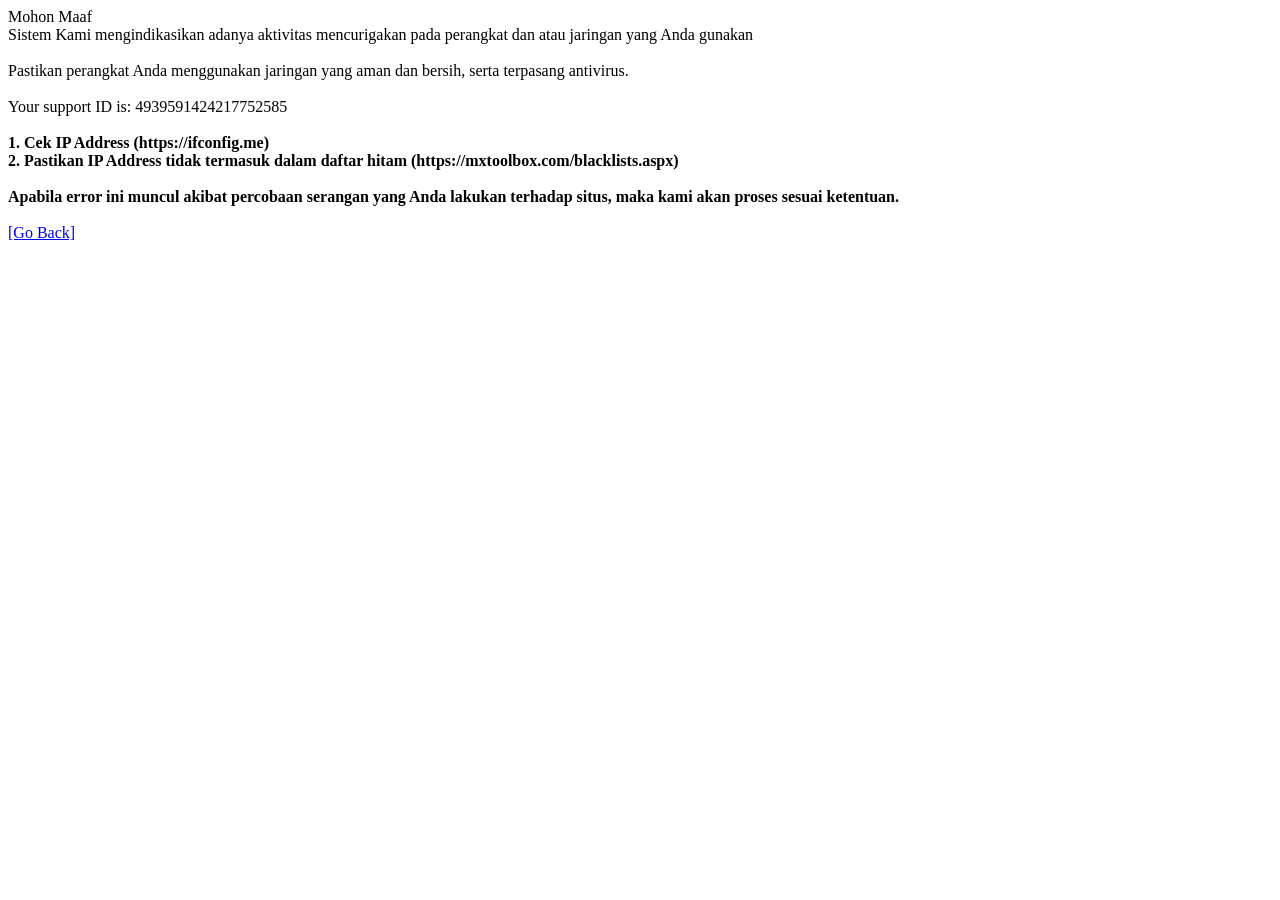
==== commit 08171be1: "update volcano data" ====
--- a/data/debug.html
+++ b/data/debug.html
@@ -1,85 +1,3 @@
-<!DOCTYPE html>
-<html lang="id">
-
-<head>
-    <meta charset="utf-8">
-    <meta name="viewport" content="width=device-width, initial-scale=1.0">
-    <meta http-equiv="X-UA-Compatible" content="IE=edge">
-
-    <!-- Page title -->
-    <title>Halaman Tidak Ditemukan</title>
-    <link href="https://magma.esdm.go.id/favicon.png" rel="shortcut icon">
-    <link rel="stylesheet" href="https://magma.esdm.go.id/vendor/bootstrap/dist/css/bootstrap.css" />
-    <link rel="stylesheet" href="https://magma.esdm.go.id/styles/style.css">
-    <link rel="stylesheet" href="https://magma.esdm.go.id/styles/app.css">
-    <link rel="stylesheet" href="https://magma.esdm.go.id/styles/404.min.css">
-
-</head>
-
-<body class="blank" style="line-height: 2em; background-color: #fff;">
-    <div class="error-container" style="text-align: center;padding-bottom: 0;">
-        <svg viewBox="0 0 1320 300">
-            <!--pattern-->
-            <defs>
-                <pattern id="GPattern" x="0" y="0" width="20" height="20" patternUnits="userSpaceOnUse" patternTransform="rotate(35)">
-                    <animateTransform attributeType="xml" attributeName="patternTransform" type="rotate" from="35" to="395" begin="0" dur="160s"
-                        repeatCount="indefinite" />
-                    <circle cx="10" cy="10" r="10" stroke="none" fill="#007fff">
-                        <animate attributeName="r" type="xml" from="1" to="1" values="1; 10; 1" begin="0s" dur="2s" repeatCount="indefinite" />
-                    </circle>
-                </pattern>
-            </defs>
-
-            <!-- Symbol -->
-            <symbol id="s-text">
-                <text text-anchor="middle" x="35%" y="50%" dy=".35em">
-                    4
-                </text>
-            </symbol>
-            <symbol id="v-text">
-                <text text-anchor="middle" x="50%" y="50%" dy=".35em">
-                    0
-                </text>
-            </symbol>
-            <symbol id="g-text">
-                <text text-anchor="middle" x="65%" y="50%" dy=".35em">
-                    4
-                </text>
-            </symbol>
-            <!-- Duplicate symbols -->
-            <use xlink:href="#s-text" class="text"></use>
-            <use xlink:href="#s-text" class="text"></use>
-            <use xlink:href="#s-text" class="text"></use>
-            <use xlink:href="#s-text" class="text"></use>
-            <use xlink:href="#s-text" class="text"></use>
-            <use xlink:href="#v-text" class="text1">
-
-            </use>
-            <use xlink:href="#v-text" class="text1"></use>
-            <use xlink:href="#v-text" class="text1"></use>
-
-
-            <use id="g-usetag" xlink:href="#g-text" class="text2" style="fill: url(#GPattern)" /></use>
-
-        </svg>
-        <h2>Halaman Tidak Ditemukan</h2>
-        <hr>
-        <h4 style="line-height: inherit;">
-            Halaman yang Anda cari tidak ditemukan.
-        </h4>
-        <h4 style="line-height: inherit;">
-            Tinjau kembali URL yang Anda tuju, dan klik tombol refresh pada browser Anda.
-        </h4>
-        <br>
-        <a href="https://magma.esdm.go.id" class="btn btn-lg btn-magma">Kembali ke Halaman Awal</a>
-        <hr>
-    </div>
-    <div class="error-container" style="text-align: center;padding: 0;line-height: 1.42857143;">
-        <img style="max-width: 60px;margin-bottom: 15px;" src="https://magma.esdm.go.id/images/logo/esdm.gif">
-        <br>
-        <strong>Badan Geologi, PVMBG</strong> - MAGMA Indonesia
-        <br/> 2015 &copy; Kementerian Energi dan Sumber Daya Mineral
-    </div>
-</body>
-
-</html>+<html><head><title>Request Rejected</title></head><body>Mohon Maaf<br>
+Sistem Kami mengindikasikan adanya aktivitas mencurigakan pada perangkat dan atau jaringan yang Anda gunakan
+<br><br>Pastikan perangkat Anda  menggunakan jaringan yang aman dan bersih, serta terpasang antivirus.<br><br>Your support ID is: 4939591424217752585<br><br><b>1. Cek IP Address (https://ifconfig.me) <br>2. Pastikan IP Address tidak termasuk dalam daftar hitam (https://mxtoolbox.com/blacklists.aspx) <br><br>Apabila error ini muncul akibat percobaan serangan yang Anda lakukan terhadap situs, maka kami akan proses sesuai ketentuan.</b><br><br><a href='javascript:history.back();'>[Go Back]</a></body></html>
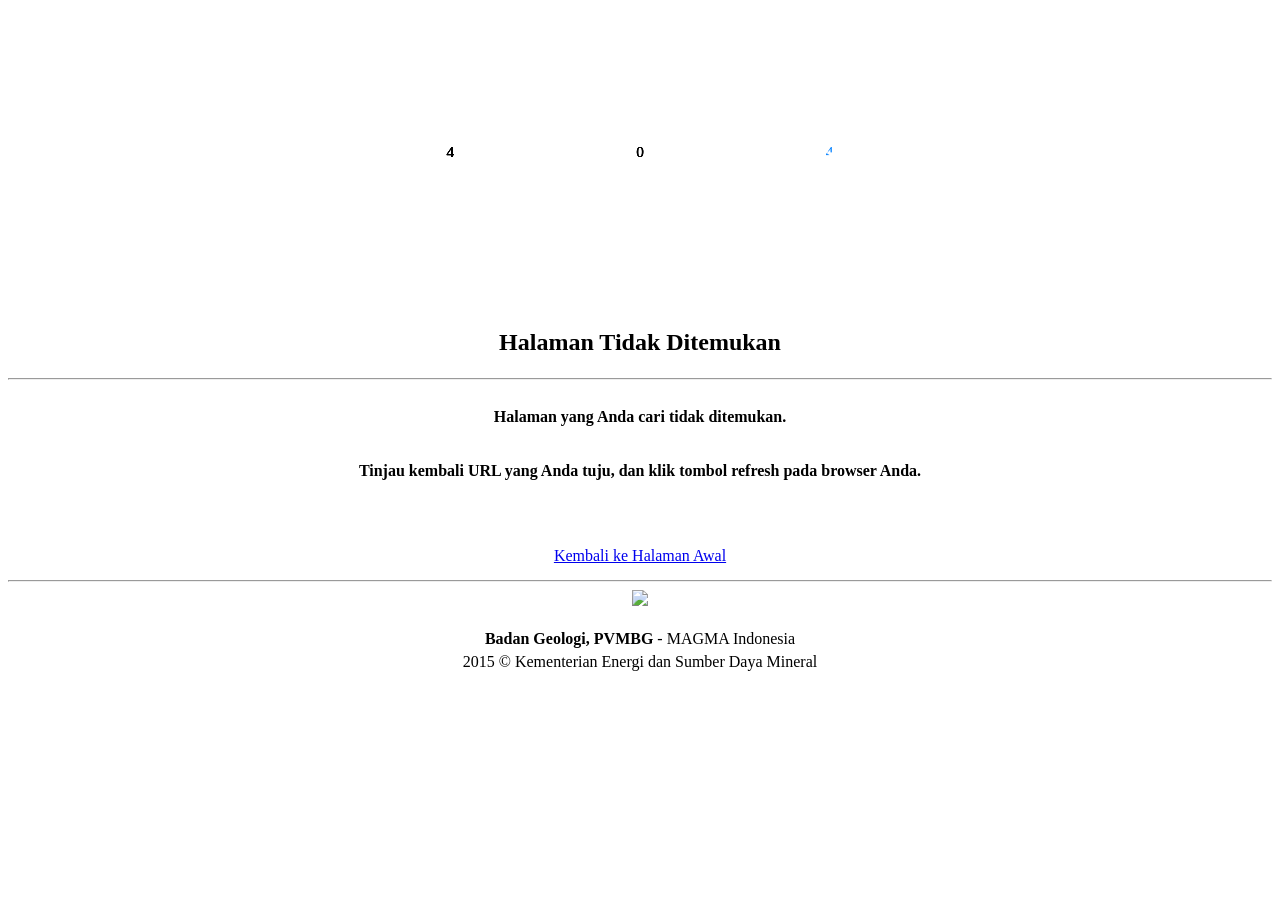
==== commit d8cdb136: "update volcano data" ====
--- a/data/debug.html
+++ b/data/debug.html
@@ -1,3 +1,85 @@
-<html><head><title>Request Rejected</title></head><body>Mohon Maaf<br>
-Sistem Kami mengindikasikan adanya aktivitas mencurigakan pada perangkat dan atau jaringan yang Anda gunakan
-<br><br>Pastikan perangkat Anda  menggunakan jaringan yang aman dan bersih, serta terpasang antivirus.<br><br>Your support ID is: 4939591424217752585<br><br><b>1. Cek IP Address (https://ifconfig.me) <br>2. Pastikan IP Address tidak termasuk dalam daftar hitam (https://mxtoolbox.com/blacklists.aspx) <br><br>Apabila error ini muncul akibat percobaan serangan yang Anda lakukan terhadap situs, maka kami akan proses sesuai ketentuan.</b><br><br><a href='javascript:history.back();'>[Go Back]</a></body></html>+<!DOCTYPE html>
+<html lang="id">
+
+<head>
+    <meta charset="utf-8">
+    <meta name="viewport" content="width=device-width, initial-scale=1.0">
+    <meta http-equiv="X-UA-Compatible" content="IE=edge">
+
+    <!-- Page title -->
+    <title>Halaman Tidak Ditemukan</title>
+    <link href="https://magma.esdm.go.id/favicon.png" rel="shortcut icon">
+    <link rel="stylesheet" href="https://magma.esdm.go.id/vendor/bootstrap/dist/css/bootstrap.css" />
+    <link rel="stylesheet" href="https://magma.esdm.go.id/styles/style.css">
+    <link rel="stylesheet" href="https://magma.esdm.go.id/styles/app.css">
+    <link rel="stylesheet" href="https://magma.esdm.go.id/styles/404.min.css">
+
+</head>
+
+<body class="blank" style="line-height: 2em; background-color: #fff;">
+    <div class="error-container" style="text-align: center;padding-bottom: 0;">
+        <svg viewBox="0 0 1320 300">
+            <!--pattern-->
+            <defs>
+                <pattern id="GPattern" x="0" y="0" width="20" height="20" patternUnits="userSpaceOnUse" patternTransform="rotate(35)">
+                    <animateTransform attributeType="xml" attributeName="patternTransform" type="rotate" from="35" to="395" begin="0" dur="160s"
+                        repeatCount="indefinite" />
+                    <circle cx="10" cy="10" r="10" stroke="none" fill="#007fff">
+                        <animate attributeName="r" type="xml" from="1" to="1" values="1; 10; 1" begin="0s" dur="2s" repeatCount="indefinite" />
+                    </circle>
+                </pattern>
+            </defs>
+
+            <!-- Symbol -->
+            <symbol id="s-text">
+                <text text-anchor="middle" x="35%" y="50%" dy=".35em">
+                    4
+                </text>
+            </symbol>
+            <symbol id="v-text">
+                <text text-anchor="middle" x="50%" y="50%" dy=".35em">
+                    0
+                </text>
+            </symbol>
+            <symbol id="g-text">
+                <text text-anchor="middle" x="65%" y="50%" dy=".35em">
+                    4
+                </text>
+            </symbol>
+            <!-- Duplicate symbols -->
+            <use xlink:href="#s-text" class="text"></use>
+            <use xlink:href="#s-text" class="text"></use>
+            <use xlink:href="#s-text" class="text"></use>
+            <use xlink:href="#s-text" class="text"></use>
+            <use xlink:href="#s-text" class="text"></use>
+            <use xlink:href="#v-text" class="text1">
+
+            </use>
+            <use xlink:href="#v-text" class="text1"></use>
+            <use xlink:href="#v-text" class="text1"></use>
+
+
+            <use id="g-usetag" xlink:href="#g-text" class="text2" style="fill: url(#GPattern)" /></use>
+
+        </svg>
+        <h2>Halaman Tidak Ditemukan</h2>
+        <hr>
+        <h4 style="line-height: inherit;">
+            Halaman yang Anda cari tidak ditemukan.
+        </h4>
+        <h4 style="line-height: inherit;">
+            Tinjau kembali URL yang Anda tuju, dan klik tombol refresh pada browser Anda.
+        </h4>
+        <br>
+        <a href="https://magma.esdm.go.id" class="btn btn-lg btn-magma">Kembali ke Halaman Awal</a>
+        <hr>
+    </div>
+    <div class="error-container" style="text-align: center;padding: 0;line-height: 1.42857143;">
+        <img style="max-width: 60px;margin-bottom: 15px;" src="https://magma.esdm.go.id/images/logo/esdm.gif">
+        <br>
+        <strong>Badan Geologi, PVMBG</strong> - MAGMA Indonesia
+        <br/> 2015 &copy; Kementerian Energi dan Sumber Daya Mineral
+    </div>
+</body>
+
+</html>
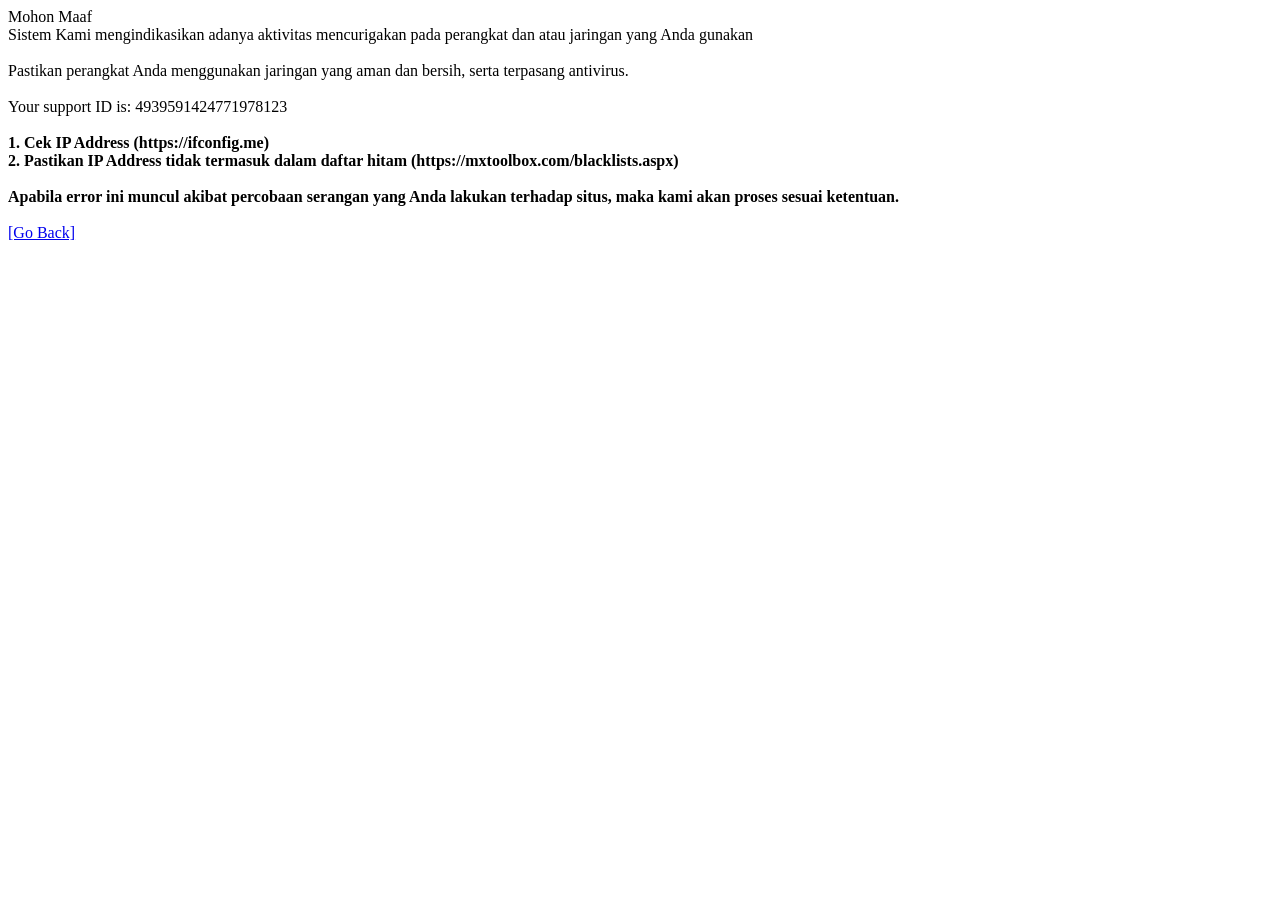
==== commit ea67c111: "update volcano data" ====
--- a/data/debug.html
+++ b/data/debug.html
@@ -1,85 +1,3 @@
-<!DOCTYPE html>
-<html lang="id">
-
-<head>
-    <meta charset="utf-8">
-    <meta name="viewport" content="width=device-width, initial-scale=1.0">
-    <meta http-equiv="X-UA-Compatible" content="IE=edge">
-
-    <!-- Page title -->
-    <title>Halaman Tidak Ditemukan</title>
-    <link href="https://magma.esdm.go.id/favicon.png" rel="shortcut icon">
-    <link rel="stylesheet" href="https://magma.esdm.go.id/vendor/bootstrap/dist/css/bootstrap.css" />
-    <link rel="stylesheet" href="https://magma.esdm.go.id/styles/style.css">
-    <link rel="stylesheet" href="https://magma.esdm.go.id/styles/app.css">
-    <link rel="stylesheet" href="https://magma.esdm.go.id/styles/404.min.css">
-
-</head>
-
-<body class="blank" style="line-height: 2em; background-color: #fff;">
-    <div class="error-container" style="text-align: center;padding-bottom: 0;">
-        <svg viewBox="0 0 1320 300">
-            <!--pattern-->
-            <defs>
-                <pattern id="GPattern" x="0" y="0" width="20" height="20" patternUnits="userSpaceOnUse" patternTransform="rotate(35)">
-                    <animateTransform attributeType="xml" attributeName="patternTransform" type="rotate" from="35" to="395" begin="0" dur="160s"
-                        repeatCount="indefinite" />
-                    <circle cx="10" cy="10" r="10" stroke="none" fill="#007fff">
-                        <animate attributeName="r" type="xml" from="1" to="1" values="1; 10; 1" begin="0s" dur="2s" repeatCount="indefinite" />
-                    </circle>
-                </pattern>
-            </defs>
-
-            <!-- Symbol -->
-            <symbol id="s-text">
-                <text text-anchor="middle" x="35%" y="50%" dy=".35em">
-                    4
-                </text>
-            </symbol>
-            <symbol id="v-text">
-                <text text-anchor="middle" x="50%" y="50%" dy=".35em">
-                    0
-                </text>
-            </symbol>
-            <symbol id="g-text">
-                <text text-anchor="middle" x="65%" y="50%" dy=".35em">
-                    4
-                </text>
-            </symbol>
-            <!-- Duplicate symbols -->
-            <use xlink:href="#s-text" class="text"></use>
-            <use xlink:href="#s-text" class="text"></use>
-            <use xlink:href="#s-text" class="text"></use>
-            <use xlink:href="#s-text" class="text"></use>
-            <use xlink:href="#s-text" class="text"></use>
-            <use xlink:href="#v-text" class="text1">
-
-            </use>
-            <use xlink:href="#v-text" class="text1"></use>
-            <use xlink:href="#v-text" class="text1"></use>
-
-
-            <use id="g-usetag" xlink:href="#g-text" class="text2" style="fill: url(#GPattern)" /></use>
-
-        </svg>
-        <h2>Halaman Tidak Ditemukan</h2>
-        <hr>
-        <h4 style="line-height: inherit;">
-            Halaman yang Anda cari tidak ditemukan.
-        </h4>
-        <h4 style="line-height: inherit;">
-            Tinjau kembali URL yang Anda tuju, dan klik tombol refresh pada browser Anda.
-        </h4>
-        <br>
-        <a href="https://magma.esdm.go.id" class="btn btn-lg btn-magma">Kembali ke Halaman Awal</a>
-        <hr>
-    </div>
-    <div class="error-container" style="text-align: center;padding: 0;line-height: 1.42857143;">
-        <img style="max-width: 60px;margin-bottom: 15px;" src="https://magma.esdm.go.id/images/logo/esdm.gif">
-        <br>
-        <strong>Badan Geologi, PVMBG</strong> - MAGMA Indonesia
-        <br/> 2015 &copy; Kementerian Energi dan Sumber Daya Mineral
-    </div>
-</body>
-
-</html>+<html><head><title>Request Rejected</title></head><body>Mohon Maaf<br>
+Sistem Kami mengindikasikan adanya aktivitas mencurigakan pada perangkat dan atau jaringan yang Anda gunakan
+<br><br>Pastikan perangkat Anda  menggunakan jaringan yang aman dan bersih, serta terpasang antivirus.<br><br>Your support ID is: 4939591424771978123<br><br><b>1. Cek IP Address (https://ifconfig.me) <br>2. Pastikan IP Address tidak termasuk dalam daftar hitam (https://mxtoolbox.com/blacklists.aspx) <br><br>Apabila error ini muncul akibat percobaan serangan yang Anda lakukan terhadap situs, maka kami akan proses sesuai ketentuan.</b><br><br><a href='javascript:history.back();'>[Go Back]</a></body></html>
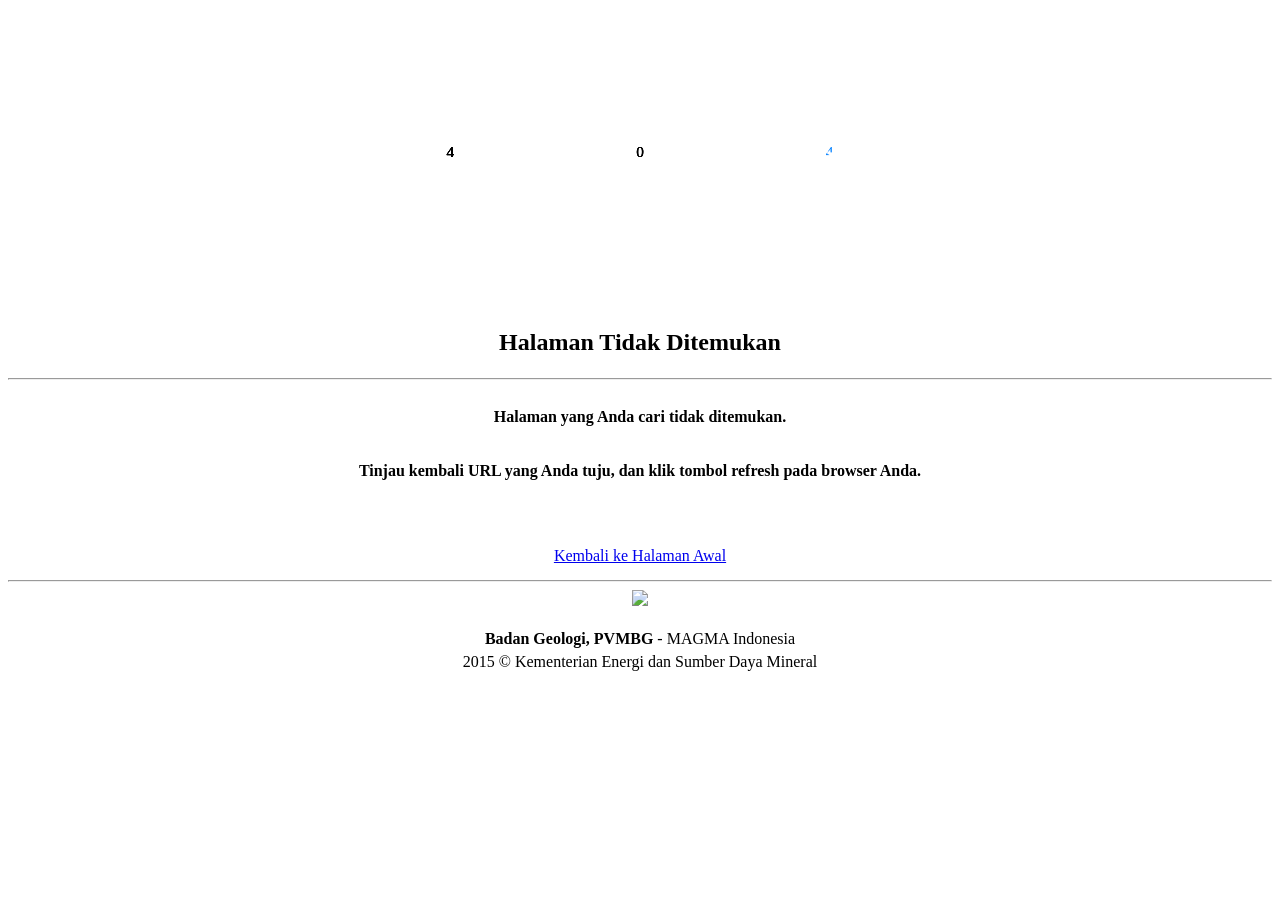
==== commit 3d34600a: "update volcano data" ====
--- a/data/debug.html
+++ b/data/debug.html
@@ -1,3 +1,85 @@
-<html><head><title>Request Rejected</title></head><body>Mohon Maaf<br>
-Sistem Kami mengindikasikan adanya aktivitas mencurigakan pada perangkat dan atau jaringan yang Anda gunakan
-<br><br>Pastikan perangkat Anda  menggunakan jaringan yang aman dan bersih, serta terpasang antivirus.<br><br>Your support ID is: 4939591424771978123<br><br><b>1. Cek IP Address (https://ifconfig.me) <br>2. Pastikan IP Address tidak termasuk dalam daftar hitam (https://mxtoolbox.com/blacklists.aspx) <br><br>Apabila error ini muncul akibat percobaan serangan yang Anda lakukan terhadap situs, maka kami akan proses sesuai ketentuan.</b><br><br><a href='javascript:history.back();'>[Go Back]</a></body></html>+<!DOCTYPE html>
+<html lang="id">
+
+<head>
+    <meta charset="utf-8">
+    <meta name="viewport" content="width=device-width, initial-scale=1.0">
+    <meta http-equiv="X-UA-Compatible" content="IE=edge">
+
+    <!-- Page title -->
+    <title>Halaman Tidak Ditemukan</title>
+    <link href="https://magma.esdm.go.id/favicon.png" rel="shortcut icon">
+    <link rel="stylesheet" href="https://magma.esdm.go.id/vendor/bootstrap/dist/css/bootstrap.css" />
+    <link rel="stylesheet" href="https://magma.esdm.go.id/styles/style.css">
+    <link rel="stylesheet" href="https://magma.esdm.go.id/styles/app.css">
+    <link rel="stylesheet" href="https://magma.esdm.go.id/styles/404.min.css">
+
+</head>
+
+<body class="blank" style="line-height: 2em; background-color: #fff;">
+    <div class="error-container" style="text-align: center;padding-bottom: 0;">
+        <svg viewBox="0 0 1320 300">
+            <!--pattern-->
+            <defs>
+                <pattern id="GPattern" x="0" y="0" width="20" height="20" patternUnits="userSpaceOnUse" patternTransform="rotate(35)">
+                    <animateTransform attributeType="xml" attributeName="patternTransform" type="rotate" from="35" to="395" begin="0" dur="160s"
+                        repeatCount="indefinite" />
+                    <circle cx="10" cy="10" r="10" stroke="none" fill="#007fff">
+                        <animate attributeName="r" type="xml" from="1" to="1" values="1; 10; 1" begin="0s" dur="2s" repeatCount="indefinite" />
+                    </circle>
+                </pattern>
+            </defs>
+
+            <!-- Symbol -->
+            <symbol id="s-text">
+                <text text-anchor="middle" x="35%" y="50%" dy=".35em">
+                    4
+                </text>
+            </symbol>
+            <symbol id="v-text">
+                <text text-anchor="middle" x="50%" y="50%" dy=".35em">
+                    0
+                </text>
+            </symbol>
+            <symbol id="g-text">
+                <text text-anchor="middle" x="65%" y="50%" dy=".35em">
+                    4
+                </text>
+            </symbol>
+            <!-- Duplicate symbols -->
+            <use xlink:href="#s-text" class="text"></use>
+            <use xlink:href="#s-text" class="text"></use>
+            <use xlink:href="#s-text" class="text"></use>
+            <use xlink:href="#s-text" class="text"></use>
+            <use xlink:href="#s-text" class="text"></use>
+            <use xlink:href="#v-text" class="text1">
+
+            </use>
+            <use xlink:href="#v-text" class="text1"></use>
+            <use xlink:href="#v-text" class="text1"></use>
+
+
+            <use id="g-usetag" xlink:href="#g-text" class="text2" style="fill: url(#GPattern)" /></use>
+
+        </svg>
+        <h2>Halaman Tidak Ditemukan</h2>
+        <hr>
+        <h4 style="line-height: inherit;">
+            Halaman yang Anda cari tidak ditemukan.
+        </h4>
+        <h4 style="line-height: inherit;">
+            Tinjau kembali URL yang Anda tuju, dan klik tombol refresh pada browser Anda.
+        </h4>
+        <br>
+        <a href="https://magma.esdm.go.id" class="btn btn-lg btn-magma">Kembali ke Halaman Awal</a>
+        <hr>
+    </div>
+    <div class="error-container" style="text-align: center;padding: 0;line-height: 1.42857143;">
+        <img style="max-width: 60px;margin-bottom: 15px;" src="https://magma.esdm.go.id/images/logo/esdm.gif">
+        <br>
+        <strong>Badan Geologi, PVMBG</strong> - MAGMA Indonesia
+        <br/> 2015 &copy; Kementerian Energi dan Sumber Daya Mineral
+    </div>
+</body>
+
+</html>
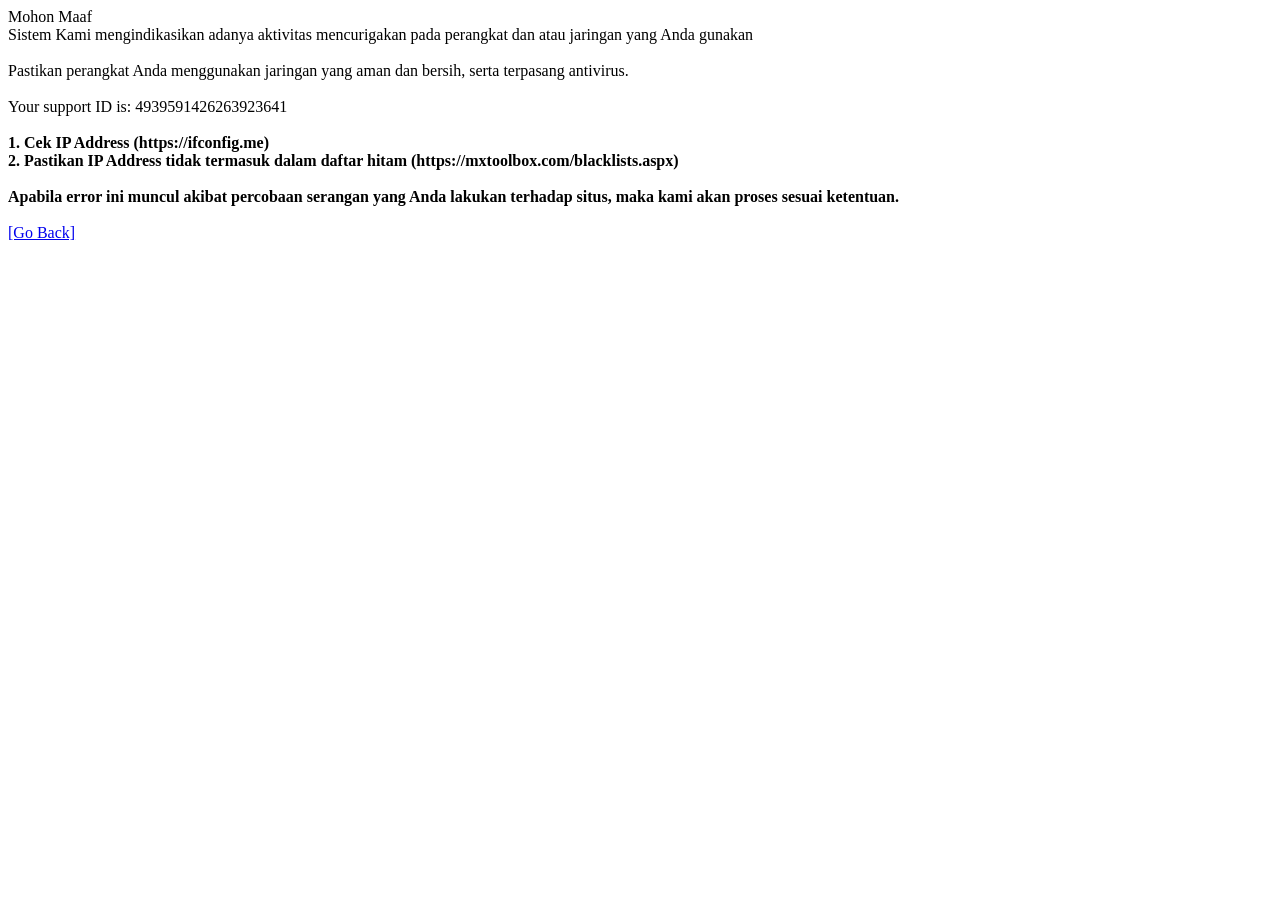
==== commit b20cd6ce: "update volcano data" ====
--- a/data/debug.html
+++ b/data/debug.html
@@ -1,85 +1,3 @@
-<!DOCTYPE html>
-<html lang="id">
-
-<head>
-    <meta charset="utf-8">
-    <meta name="viewport" content="width=device-width, initial-scale=1.0">
-    <meta http-equiv="X-UA-Compatible" content="IE=edge">
-
-    <!-- Page title -->
-    <title>Halaman Tidak Ditemukan</title>
-    <link href="https://magma.esdm.go.id/favicon.png" rel="shortcut icon">
-    <link rel="stylesheet" href="https://magma.esdm.go.id/vendor/bootstrap/dist/css/bootstrap.css" />
-    <link rel="stylesheet" href="https://magma.esdm.go.id/styles/style.css">
-    <link rel="stylesheet" href="https://magma.esdm.go.id/styles/app.css">
-    <link rel="stylesheet" href="https://magma.esdm.go.id/styles/404.min.css">
-
-</head>
-
-<body class="blank" style="line-height: 2em; background-color: #fff;">
-    <div class="error-container" style="text-align: center;padding-bottom: 0;">
-        <svg viewBox="0 0 1320 300">
-            <!--pattern-->
-            <defs>
-                <pattern id="GPattern" x="0" y="0" width="20" height="20" patternUnits="userSpaceOnUse" patternTransform="rotate(35)">
-                    <animateTransform attributeType="xml" attributeName="patternTransform" type="rotate" from="35" to="395" begin="0" dur="160s"
-                        repeatCount="indefinite" />
-                    <circle cx="10" cy="10" r="10" stroke="none" fill="#007fff">
-                        <animate attributeName="r" type="xml" from="1" to="1" values="1; 10; 1" begin="0s" dur="2s" repeatCount="indefinite" />
-                    </circle>
-                </pattern>
-            </defs>
-
-            <!-- Symbol -->
-            <symbol id="s-text">
-                <text text-anchor="middle" x="35%" y="50%" dy=".35em">
-                    4
-                </text>
-            </symbol>
-            <symbol id="v-text">
-                <text text-anchor="middle" x="50%" y="50%" dy=".35em">
-                    0
-                </text>
-            </symbol>
-            <symbol id="g-text">
-                <text text-anchor="middle" x="65%" y="50%" dy=".35em">
-                    4
-                </text>
-            </symbol>
-            <!-- Duplicate symbols -->
-            <use xlink:href="#s-text" class="text"></use>
-            <use xlink:href="#s-text" class="text"></use>
-            <use xlink:href="#s-text" class="text"></use>
-            <use xlink:href="#s-text" class="text"></use>
-            <use xlink:href="#s-text" class="text"></use>
-            <use xlink:href="#v-text" class="text1">
-
-            </use>
-            <use xlink:href="#v-text" class="text1"></use>
-            <use xlink:href="#v-text" class="text1"></use>
-
-
-            <use id="g-usetag" xlink:href="#g-text" class="text2" style="fill: url(#GPattern)" /></use>
-
-        </svg>
-        <h2>Halaman Tidak Ditemukan</h2>
-        <hr>
-        <h4 style="line-height: inherit;">
-            Halaman yang Anda cari tidak ditemukan.
-        </h4>
-        <h4 style="line-height: inherit;">
-            Tinjau kembali URL yang Anda tuju, dan klik tombol refresh pada browser Anda.
-        </h4>
-        <br>
-        <a href="https://magma.esdm.go.id" class="btn btn-lg btn-magma">Kembali ke Halaman Awal</a>
-        <hr>
-    </div>
-    <div class="error-container" style="text-align: center;padding: 0;line-height: 1.42857143;">
-        <img style="max-width: 60px;margin-bottom: 15px;" src="https://magma.esdm.go.id/images/logo/esdm.gif">
-        <br>
-        <strong>Badan Geologi, PVMBG</strong> - MAGMA Indonesia
-        <br/> 2015 &copy; Kementerian Energi dan Sumber Daya Mineral
-    </div>
-</body>
-
-</html>+<html><head><title>Request Rejected</title></head><body>Mohon Maaf<br>
+Sistem Kami mengindikasikan adanya aktivitas mencurigakan pada perangkat dan atau jaringan yang Anda gunakan
+<br><br>Pastikan perangkat Anda  menggunakan jaringan yang aman dan bersih, serta terpasang antivirus.<br><br>Your support ID is: 4939591426263923641<br><br><b>1. Cek IP Address (https://ifconfig.me) <br>2. Pastikan IP Address tidak termasuk dalam daftar hitam (https://mxtoolbox.com/blacklists.aspx) <br><br>Apabila error ini muncul akibat percobaan serangan yang Anda lakukan terhadap situs, maka kami akan proses sesuai ketentuan.</b><br><br><a href='javascript:history.back();'>[Go Back]</a></body></html>
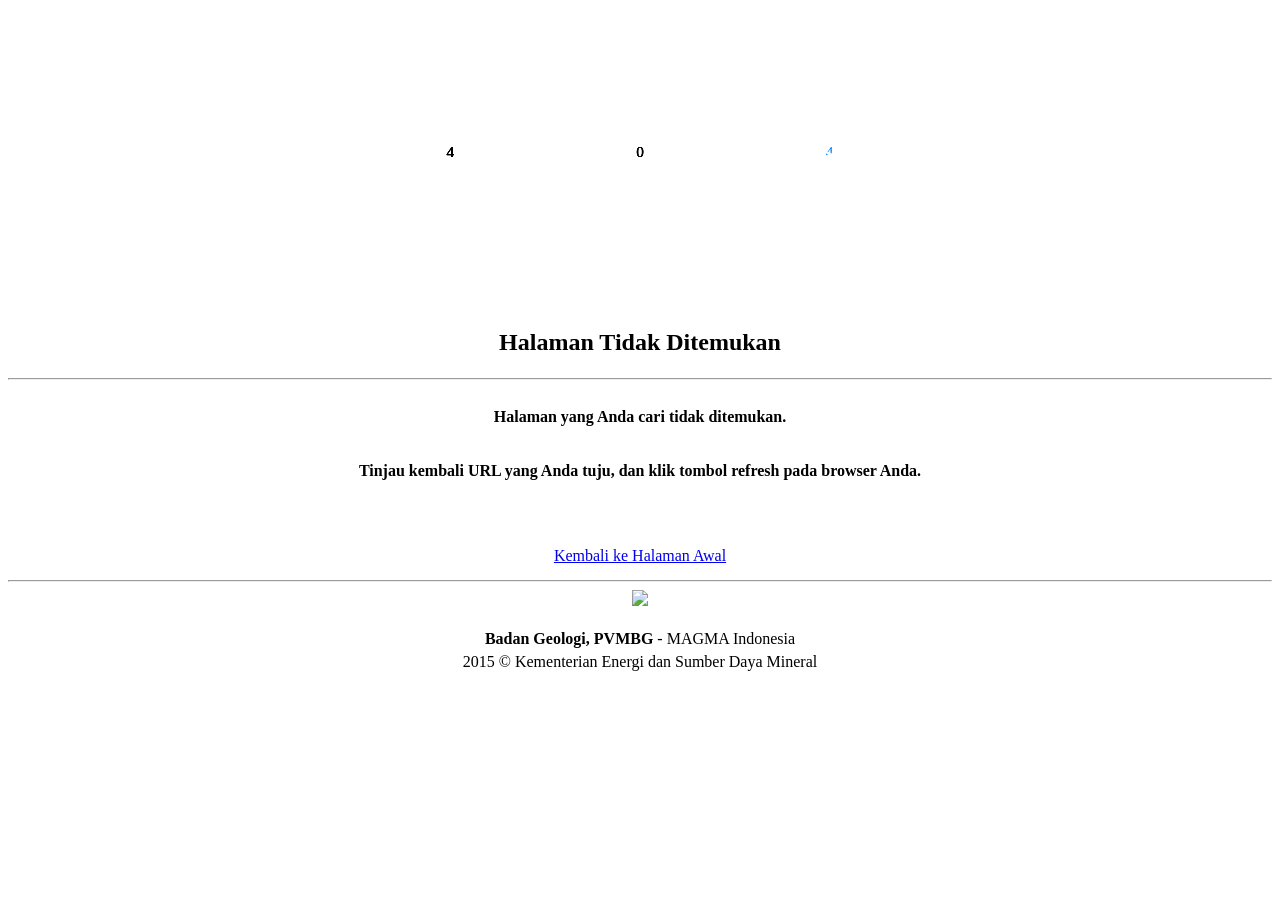
==== commit 1d68a5d3: "update volcano data" ====
--- a/data/debug.html
+++ b/data/debug.html
@@ -1,3 +1,85 @@
-<html><head><title>Request Rejected</title></head><body>Mohon Maaf<br>
-Sistem Kami mengindikasikan adanya aktivitas mencurigakan pada perangkat dan atau jaringan yang Anda gunakan
-<br><br>Pastikan perangkat Anda  menggunakan jaringan yang aman dan bersih, serta terpasang antivirus.<br><br>Your support ID is: 4939591426263923641<br><br><b>1. Cek IP Address (https://ifconfig.me) <br>2. Pastikan IP Address tidak termasuk dalam daftar hitam (https://mxtoolbox.com/blacklists.aspx) <br><br>Apabila error ini muncul akibat percobaan serangan yang Anda lakukan terhadap situs, maka kami akan proses sesuai ketentuan.</b><br><br><a href='javascript:history.back();'>[Go Back]</a></body></html>+<!DOCTYPE html>
+<html lang="id">
+
+<head>
+    <meta charset="utf-8">
+    <meta name="viewport" content="width=device-width, initial-scale=1.0">
+    <meta http-equiv="X-UA-Compatible" content="IE=edge">
+
+    <!-- Page title -->
+    <title>Halaman Tidak Ditemukan</title>
+    <link href="https://magma.esdm.go.id/favicon.png" rel="shortcut icon">
+    <link rel="stylesheet" href="https://magma.esdm.go.id/vendor/bootstrap/dist/css/bootstrap.css" />
+    <link rel="stylesheet" href="https://magma.esdm.go.id/styles/style.css">
+    <link rel="stylesheet" href="https://magma.esdm.go.id/styles/app.css">
+    <link rel="stylesheet" href="https://magma.esdm.go.id/styles/404.min.css">
+
+</head>
+
+<body class="blank" style="line-height: 2em; background-color: #fff;">
+    <div class="error-container" style="text-align: center;padding-bottom: 0;">
+        <svg viewBox="0 0 1320 300">
+            <!--pattern-->
+            <defs>
+                <pattern id="GPattern" x="0" y="0" width="20" height="20" patternUnits="userSpaceOnUse" patternTransform="rotate(35)">
+                    <animateTransform attributeType="xml" attributeName="patternTransform" type="rotate" from="35" to="395" begin="0" dur="160s"
+                        repeatCount="indefinite" />
+                    <circle cx="10" cy="10" r="10" stroke="none" fill="#007fff">
+                        <animate attributeName="r" type="xml" from="1" to="1" values="1; 10; 1" begin="0s" dur="2s" repeatCount="indefinite" />
+                    </circle>
+                </pattern>
+            </defs>
+
+            <!-- Symbol -->
+            <symbol id="s-text">
+                <text text-anchor="middle" x="35%" y="50%" dy=".35em">
+                    4
+                </text>
+            </symbol>
+            <symbol id="v-text">
+                <text text-anchor="middle" x="50%" y="50%" dy=".35em">
+                    0
+                </text>
+            </symbol>
+            <symbol id="g-text">
+                <text text-anchor="middle" x="65%" y="50%" dy=".35em">
+                    4
+                </text>
+            </symbol>
+            <!-- Duplicate symbols -->
+            <use xlink:href="#s-text" class="text"></use>
+            <use xlink:href="#s-text" class="text"></use>
+            <use xlink:href="#s-text" class="text"></use>
+            <use xlink:href="#s-text" class="text"></use>
+            <use xlink:href="#s-text" class="text"></use>
+            <use xlink:href="#v-text" class="text1">
+
+            </use>
+            <use xlink:href="#v-text" class="text1"></use>
+            <use xlink:href="#v-text" class="text1"></use>
+
+
+            <use id="g-usetag" xlink:href="#g-text" class="text2" style="fill: url(#GPattern)" /></use>
+
+        </svg>
+        <h2>Halaman Tidak Ditemukan</h2>
+        <hr>
+        <h4 style="line-height: inherit;">
+            Halaman yang Anda cari tidak ditemukan.
+        </h4>
+        <h4 style="line-height: inherit;">
+            Tinjau kembali URL yang Anda tuju, dan klik tombol refresh pada browser Anda.
+        </h4>
+        <br>
+        <a href="https://magma.esdm.go.id" class="btn btn-lg btn-magma">Kembali ke Halaman Awal</a>
+        <hr>
+    </div>
+    <div class="error-container" style="text-align: center;padding: 0;line-height: 1.42857143;">
+        <img style="max-width: 60px;margin-bottom: 15px;" src="https://magma.esdm.go.id/images/logo/esdm.gif">
+        <br>
+        <strong>Badan Geologi, PVMBG</strong> - MAGMA Indonesia
+        <br/> 2015 &copy; Kementerian Energi dan Sumber Daya Mineral
+    </div>
+</body>
+
+</html>
